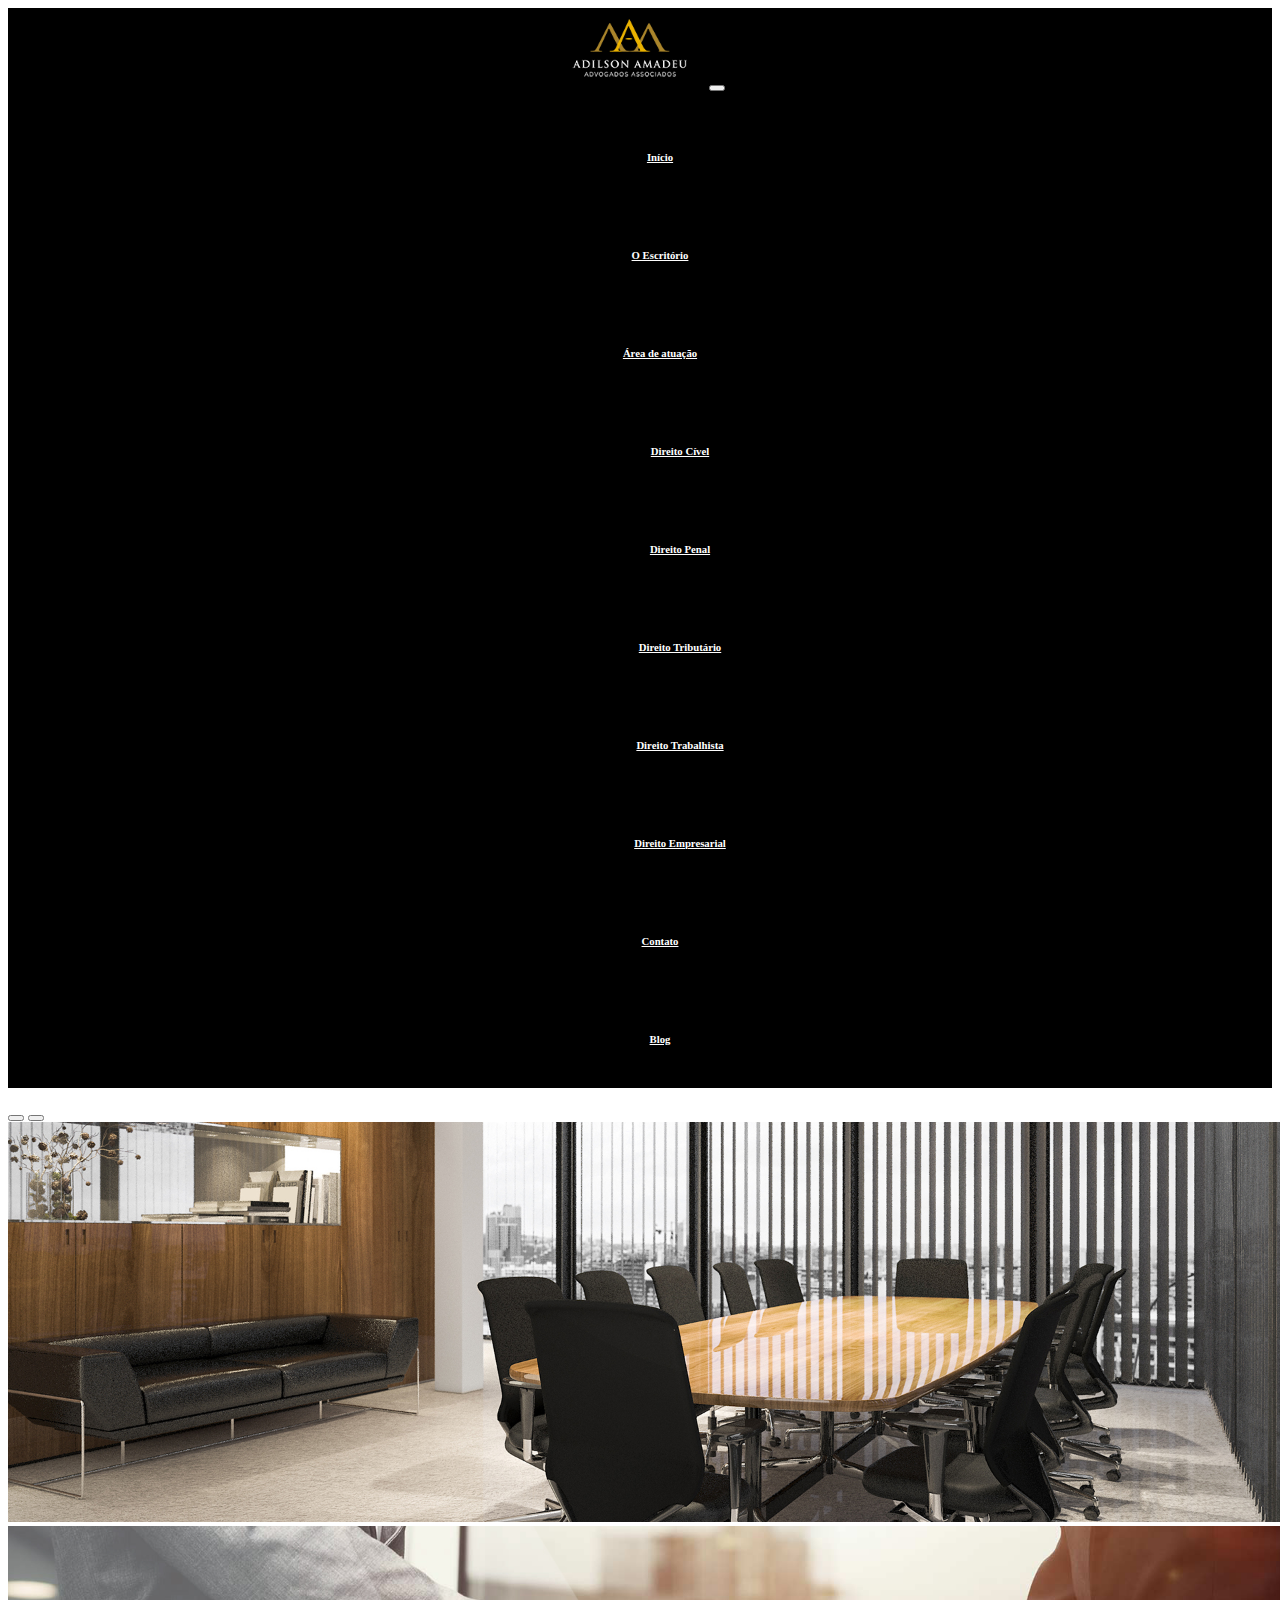
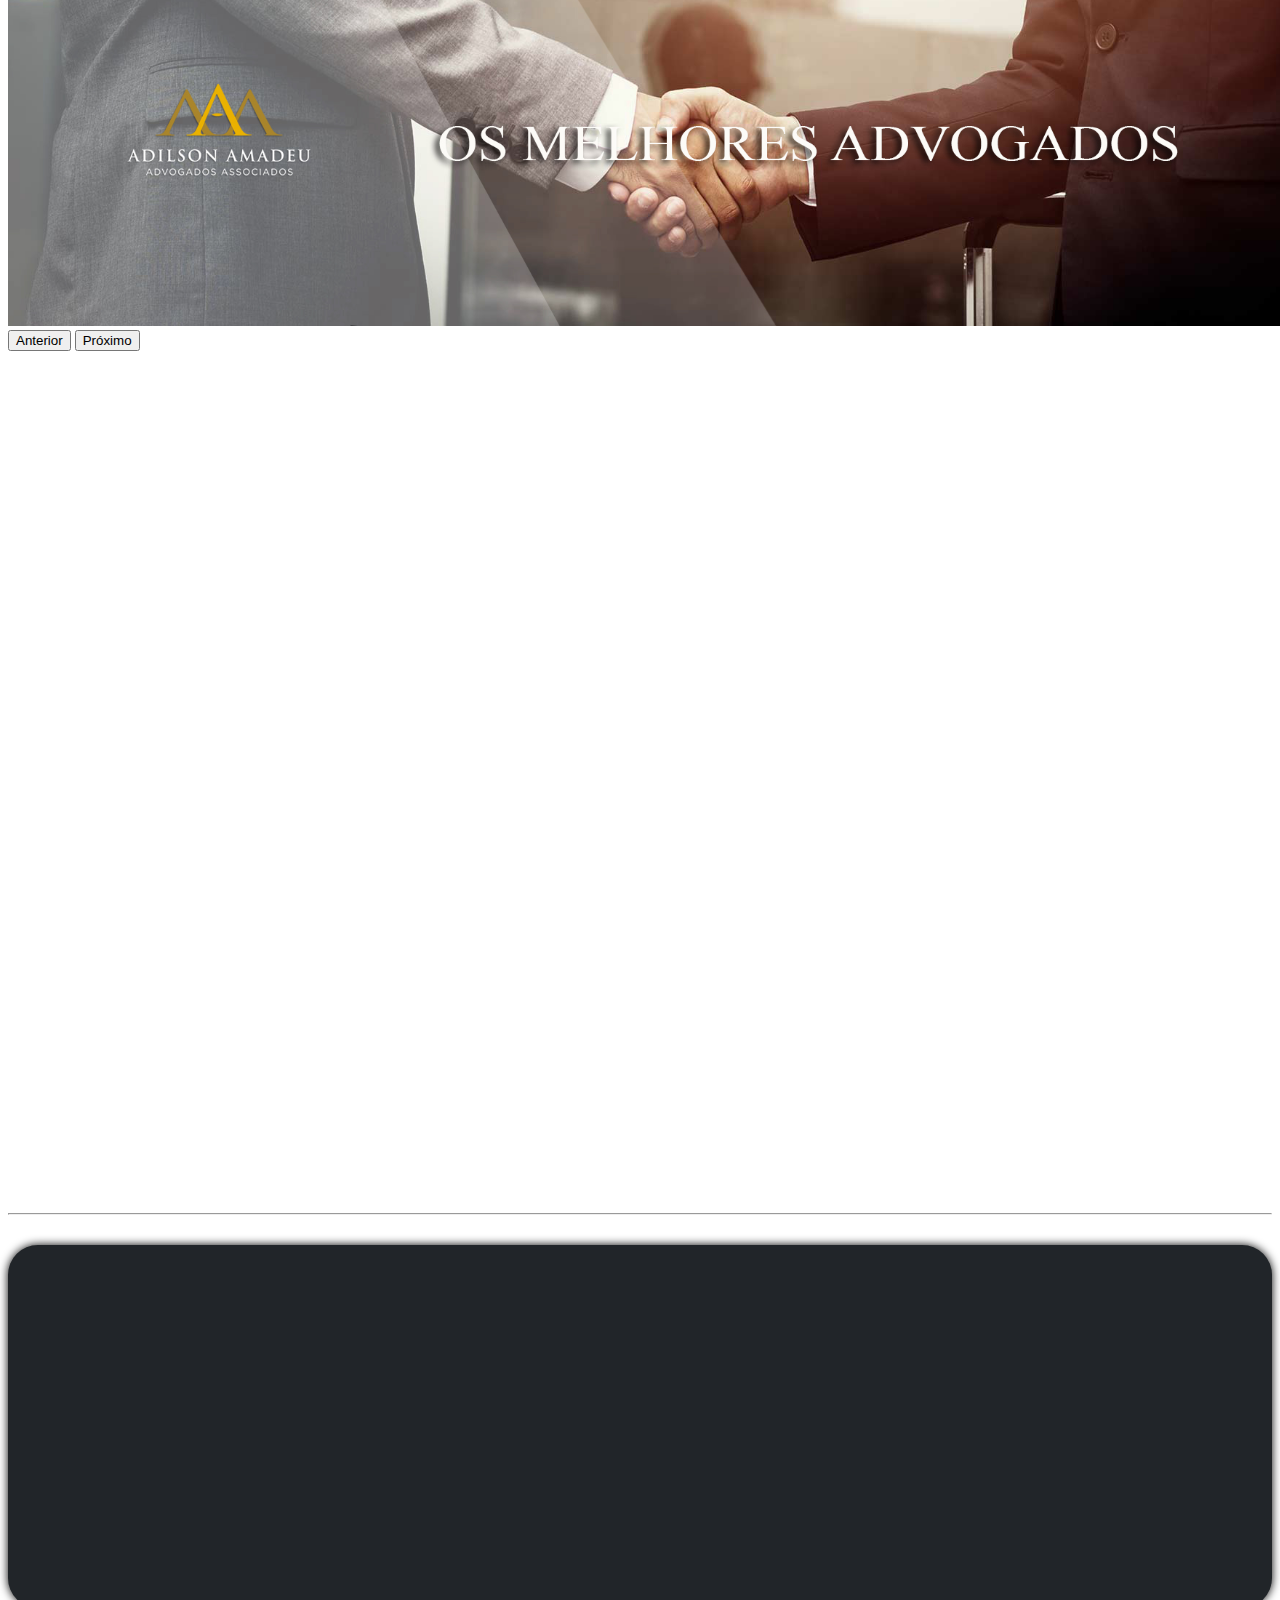
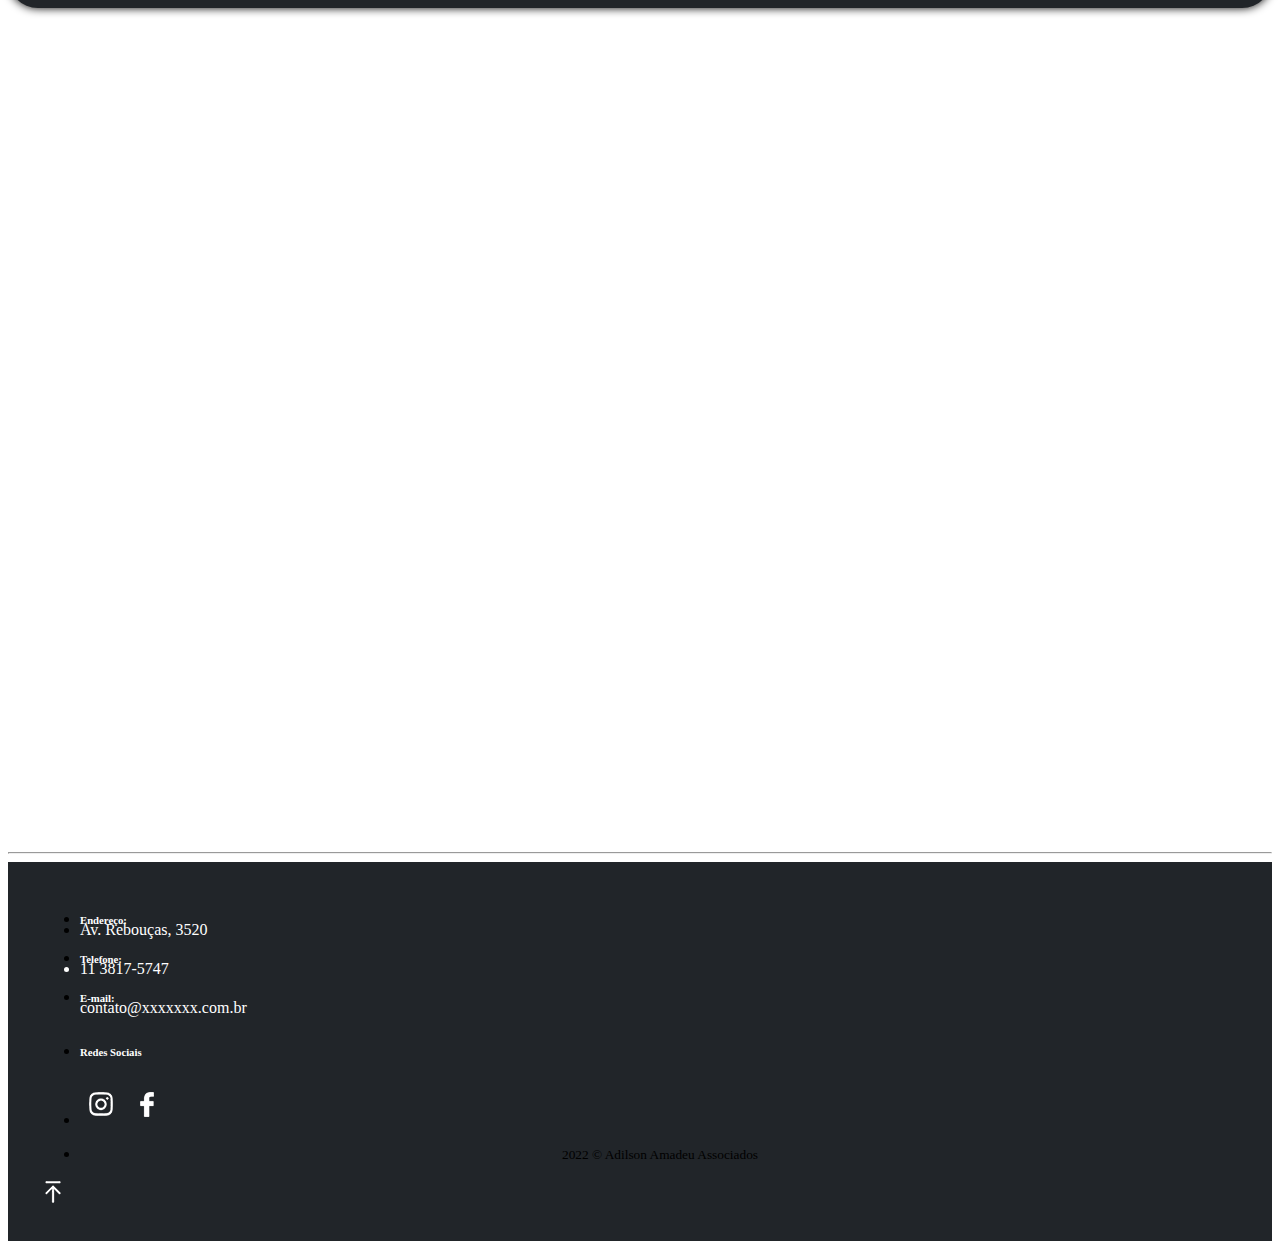
==== index.html @ 69236e05 "23" ====
<!DOCTYPE html>
<html lang="pt-br">

<head>
  <meta charset="UTF-8">
  <meta http-equiv="X-UA-Compatible" content="IE=edge">
  <meta name="viewport" content="width=device-width, initial-scale=1.0">
  <link href="https://cdn.jsdelivr.net/npm/bootstrap@5.1.3/dist/css/bootstrap.min.css" rel="stylesheet"
    integrity="sha384-1BmE4kWBq78iYhFldvKuhfTAU6auU8tT94WrHftjDbrCEXSU1oBoqyl2QvZ6jIW3" crossorigin="anonymous">
  <link rel="stylesheet" href="style.css">
  <link rel="shortcut icon" href="favicon.ico" type="image/x-icon">
  <link rel="stylesheet" href="https://unpkg.com/aos@next/dist/aos.css" />
  <title>Adilson Amadeu Associados</title>
</head>

<body>
  <header id="topo">
    <nav class="navbar navbar-expand-lg navbar-dark bg-dark">
      <div class="container-fluid">
        <a class="navbar-brand " href="index.html"><img class="logo01" src="images/logo.png" alt=""></a>
        <button class="navbar-toggler" type="button" data-bs-toggle="collapse" data-bs-target="#navbarSupportedContent"
          aria-controls="navbarSupportedContent" aria-expanded="false" aria-label="Toggle navigation">
          <span class="navbar-toggler-icon"></span>
        </button>
        <div class="collapse navbar-collapse" id="navbarSupportedContent">
          <ul class="navbar-nav me-auto mb-2 mb-lg-0">
            <li class="nav-item">
              <a class="nav-link " aria-current="page" href="index.html">
                <h6>Início</h6>
              </a>
            </li>
            <li class="nav-item">
              <a class="nav-link" href="oEscritorio.html">
                <h6>O Escritório</h6>
              </a>
            </li>
            <li class="nav-item dropdown">
              <a class="nav-link dropdown-toggle" href="#" id="navbarDropdown" role="button" data-bs-toggle="dropdown"
                aria-expanded="false">
                <h6>Área de atuação </h6>
              </a>
              <ul class="dropdown-menu bg-dark" aria-labelledby="navbarDropdown">
                <li><a class="dropdown-item" href="direitoCivel.html">
                    <h6>Direito Cível</h6>
                  </a></li>
                <li><a class="dropdown-item" href="direitoPenal.html">
                    <h6>Direito Penal</h6>
                  </a></li>
                <li><a class="dropdown-item" href="diretitoTributario.html">
                    <h6>Direito Tributário</h6>
                  </a></li>
                <li><a class="dropdown-item" href="direitoTrabalhista.html">
                    <h6>Direito Trabalhista</h6>
                  </a></li>
                <li><a class="dropdown-item" href="direitoEmpresarial.html">
                    <h6>Direito Empresarial</h6>
                  </a></li>
              </ul>
            </li>
            <li class="nav-item">
              <a class="nav-link" href="contato.html">
                <h6>Contato</h6>
              </a>
            </li>
            <li class="nav-item">
              <a class="nav-link" href="#">
                <h6>Blog</h6>
              </a>
            </li>
          </ul>

        </div>
      </div>
    </nav>

    <div id="carouselExampleDark" class="carousel carousel-dark slide" data-bs-ride="carousel">
      <div class="carousel-indicators">
        <button type="button" data-bs-target="#carouselExampleDark" data-bs-slide-to="0" class="active"
          aria-current="true" aria-label="Slide 1"></button>
        <button type="button" data-bs-target="#carouselExampleDark" data-bs-slide-to="1" aria-label="Slide 2"></button>
        <!-- <button type="button" data-bs-target="#carouselExampleDark" data-bs-slide-to="2" aria-label="Slide 3"></button> -->
      </div>
      <div class="carousel-inner">
        <div class="carousel-item active" data-bs-interval="5000">
          <img src="images/b3.png" class="d-block slides w-100" alt="...">
          <div class="carousel-caption d-none d-md-block">
            <!-- <h2>Os melhoes advogados de São Paulo</h2>
          <p>Some representative placeholder content for the first slide.</p> -->
          </div>
        </div>
        <div class="carousel-item" data-bs-interval="2000">
          <img src="images/b2a.jpg" class="d-block slides w-100" alt="...">
          <div class="carousel-caption d-none d-md-block">
            <!--<h5>Second slide label</h5>
          <p>Some representative placeholder content for the second slide.</p>-->
          </div>
        </div>
        <!--<div class="carousel-item">
        <img src="images/b3.png" class="d-block slides w-100" alt="...">
        <div class="carousel-caption d-none d-md-block">
          <h5>Third slide label</h5>
          <p>Some representative placeholder content for the third slide.</p>
        </div>
      </div>-->
      </div>
      <button class="carousel-control-prev" type="button" data-bs-target="#carouselExampleDark" data-bs-slide="prev">
        <span class="carousel-control-prev-icon" aria-hidden="true"></span>
        <span class="visually-hidden">Anterior</span>
      </button>
      <button class="carousel-control-next" type="button" data-bs-target="#carouselExampleDark" data-bs-slide="next">
        <span class="carousel-control-next-icon" aria-hidden="true"></span>
        <span class="visually-hidden">Próximo</span>
      </button>
    </div>

  </header>

  <div class=" textAn container">
<div class="row">
<div class="col4"></div>
<div class="col4"><img data-aos="fade-left" class="just justT" src="images/justica.png" alt=""><img data-aos="fade-right" class="just2 justT" src="#"alt=""> </div></div>
<div class="col4">


<div data-aos="fade-up">
  <h2  style="color: #9f8436;" class="centro  textop">Áreas de Atuação</h2>
</div>
    

    <div class="areatexto">

      <div class="row">

        <div class="col-sm-1"></div>
        <a data-aos="fade-up" class=" areas1 textAnP col-sm-5 centro" href="direitoPenal.html">
          <h4 style="color: #9f8436;">Direito Penal</h4>
          <p>Quando as infrações aos direitos e interesses do indivíduo assumem determinadas proporções, e os demais
            meios de controle social mostram-se insuficientes ou ineficazes para harmonizar o convívio social, surge o
            direito penal com sua natureza peculiar de meio de controle social formalizado, procurando resolver
            conflitos e suturando eventuais rupturas produzidas pela desinteligência dos homens.</p><small
            class="secondary">Leia mais...</small>
        </a>


        <a data-aos="fade-up" class=" areas1 textAnP col-sm-5 centro" href="diretitoTributario.html">
          <h4 style="color: #9f8436;">Direito Tributário</h4>
          <p>Direito Tributário é a área do direito responsável por determinar e fiscalizar a arrecadação de tributos,
            como taxas e impostos. Também chamado de Direito Fiscal, o segmento tem, como principal papel, o combate de
            possíveis abusos por parte do Fisco e o controle de pagamento dos contribuintes.</p><small
            class="secondary">Leia mais...</small>
        </a>
        <div class="col-sm-1"></div>
      </div>


      <div class=" textAnP row">
        <div class="col-sm-1"></div>
        <a data-aos="fade-up" class=" areas1 col-sm-5 centro" href="direitoEmpresarial.html">
          <h4 style="color: #9f8436;">Direito Empresarial</h4>
          <p>O Direito Empresarial, ou Direito Comercial, é um ramo do Direito que tem como objetivo cuidar o exercício
            da atividade econômica organizada de fornecimento de bens ou serviços, a chamada empresa. Seu objeto de
            estudo é resolver os conflitos de interesses envolvendo empresários ou relacionados às empresas.</p><small
            class="secondary">Leia mais...</small>
        </a>
        <a data-aos="fade-up" class=" areas1 col-sm-5 centro" href="direitoCivel.html">
          <h4 style="color: #9f8436;">Direito Cível</h4>
          <p>Direito vem do latim directum, que significa em linha reta, aquilo ou aquele que segue uma regra. Civil
            origina da palavra latina civilis relativa a cidadão. Então, o direito civil é o direito do cidadão. É
            matéria abrangente e disciplina direitos e deveres das nossas relações, sejam com pessoas ou coisas.</p>
          <small class="secondary">Leia mais...</small>
        </a>
        <div class="col-sm-1"></div>
      </div>


      <div class="textAnP row">
        <div class="col-sm-3"></div>
        <a data-aos="fade-up" class=" areas1 col-sm-6 centro" href="direitoTrabalhista.html">
          <h4 style="color: #9f8436;">Direito trabalhista</h4>
          <p>O direito do trabalho, também chamado de direito trabalhista, é um ramo do direito privado que é
            responsável por regular a relação jurídica entre trabalhadores e empregadores, baseado nos princípios e leis
            trabalhistas. O direito do trabalho é um dos ramos do direito privado mais importantes para a sociedade.</p>
          <small class="secondary">Leia mais...</small>
        </a>
        <div class="col-sm-3"></div>

      </div>

    </div>
    <div class="row">
      <div class="col-sm-1"></div>
      <div class="col-sm-10">
        <hr style="margin-bottom: 30px;">
      </div>
      <div class="col-sm-1"></div>
    </div>

    <div class="row">
      <div class="col-sm-1"></div>
      <div class="col-sm-10  areaSomos">
<img data-aos="fade" class="nos" src="images/nos2.png" alt="">
        <h3 data-aos="fade-up" style="color: #9f8436;" class="nos2">Quem Somos</h3>
        <a class="leiaM" href="oEscritorio.html"> <p data-aos="fade-up" class="centro ">Lorem ipsum dolor, sit amet consectetur adipisicing elit. Distinctio animi necessitatibus
          dolor eligendi praesentium quas quidem alias eveniet autem repellat esse, aperiam molestiae exercitationem
          accusamus impedit odit sit similique sint? Lorem Lorem ipsum dolor sit amet consectetur adipisicing elit.
          Numquam at illum ratione laborum quisquam recusandae, minima unde nisi ipsa laudantium nemo adipisci ipsum
          fuga eaque tenetur perferendis atque consequatur error!
          Ad nesciunt aperiam porro atque natus officia fugiat provident est debitis hic, cupiditate quas ut quae cum
          necessitatibus fugit, vel quidem voluptatum nulla dolore suscipit similique asperiores ducimus?
          Perspiciatis, magni.
          Nisi repudiandae voluptatibus provident repellat esse molestiae laboriosam, maxime exercitationem molestias
          iure blanditiis quaerat modi, delectus placeat dicta ipsum velit assumenda cum odit commodi cupiditate
          asperiores temporibus hic. Ex, modi.
          Animi in eaque corporis iure nostrum! Adipisci mollitia alias nihil commodi enim aut distinctio! Sint error
          nobis recusandae in asperiores quasi molestias corrupti. Voluptatem explicabo voluptatibus rerum temporibus
          ut incidunt!
          Ex, saepe dignissimos. Dolore voluptate rem corporis optio repudiandae odio ab modi nostrum incidunt
          corrupti mollitia, enim maxime eius tenetur nisi hic inventore numquam iure earum debitis quasi. Quam, ea.
          Distinctio totam suscipit culpa, ducimus saepe veritatis placeat quas dolores fugiat quidem voluptate hic.
          Aut sed, corrupti tempore placeat assumenda ipsa dicta commodi voluptate culpa veritatis omnis sequi
          quibusdam tempora?
          Cupiditate facere atque at accusantium architecto natus expedita error labore quisquam aspernatur, ab dolor
          vero dolorum eaque tempore similique culpa suscipit quod? Quasi blanditiis eaque similique corporis nesciunt
          accusantium neque. </p> 
          
        </a>
       
          
           
       
        

      </div>
      <div class="col-sm-1"></div>
    </div>

    <div class="container rostos">
      <div class="row">
        <a data-aos="fade-right" class="col-sm-4 areas2" href="oEscritorio.html#doutor1">
          <img class="rounded-circle" src="images/fotoHomem.png" alt="Generic placeholder image" width="140"
            height="140">
          <h2>Doutor1</h2>
          <p>Donec sed odio dui. Etiam porta sem malesuada magna mollis euismod. Nullam id dolor id nibh ultricies
            vehicula ut id elit. Morbi leo risus, porta ac consectetur ac, vestibulum at eros. Praesent commodo cursus
            magna.</p> <small class="secondary">Leia mais...</small>
        </a>


        <a data-aos="fade-up" class="col-sm-4 areas2" href="oEscritorio.html#doutor2">

          <img class="rounded-circle" src="images/fotoMulher.png" alt="Generic placeholder image" width="140"
            height="140">
          <h2>Doutora</h2>
          <p>Duis mollis, est non commodo luctus, nisi erat porttitor ligula, eget lacinia odio sem nec elit. Cras
            mattis consectetur purus sit amet fermentum. Fusce dapibus, tellus ac cursus commodo, tortor mauris
            condimentum nibh.</p><small class="secondary">Leia mais...</small>

        </a>

        <a data-aos="fade-left" class="col-sm-4 areas2" href="oEscritorio.html#doutor3">

          <img class="rounded-circle " src="images/fotoHomem.png" alt="Generic placeholder image" width="140"
            height="140">
          <h2>Doutor 3</h2>
          <p>Donec sed odio dui. Cras justo odio, dapibus ac facilisis in, egestas eget quam. Vestibulum id ligula porta
            felis euismod semper. Fusce dapibus, tellus ac cursus commodo, tortor mauris condimentum nibh, ut fermentum
            massa justo sit amet risus.</p><small class="secondary">Leia mais...</small>

        </a>

      </div>
    </div>

  </div>

  <div class="row">
    <div class="col-sm-1"></div>
    <div class="col-sm-10">
      <hr>
    </div>
    <div class="col-sm-1"></div>
  </div>

  <footer class="text-white">
    <div class="container-fluid">


        <div class="row">
            <div class="col-sm-2"></div>
            <div class="col-sm-5">
                <ul class="list-unstyled">
                    
                        <li>
                            <h6 class="centerH6"> Endereço:</h6>
                        </li>
                        <li>
                            <a class="linke"
                                href="https://www.google.com.br/maps/place/Av.+Rebou%C3%A7as,+3520+-+Pinheiros,+S%C3%A3o+Paulo+-+SP,+05402-600/@-23.5718939,-46.6950405,17z/data=!3m1!4b1!4m5!3m4!1s0x94ce570ba2ca5b61:0x2db5ea290fc4ae56!8m2!3d-23.5718939!4d-46.6928518"
                                target="_blank"> Av. Rebouças, 3520
                            </a>
                        </li>
                    



                    <li>
                        <h6 class="centerH6">Telefone:</h6>
                    </li>
                    <li class="linke"> 11 3817-5747</li>

                    <li>
                        <h6 class="centerH6">E-mail:</h6>
                    </li>
                    <a class="linke"
                        href="mailto:contato@aixinvest.com.br?Subject=Título%20da%20mensagem">contato@xxxxxxx.com.br

                    </a>


                </ul>
            </div>
            <div class="col-sm-4">
                <ul class="list-unstyled">
                    <li>
                        <h6 class="center">Redes Sociais</h6>
                    </li>
                    <li> <a class="linke" href="https://www.instagram.com" target="_blank"><img class="linke"
                                src="images/iconeInsta.png" onmouseover="this.src='images/iconeInsta2.png'" onmouseout="this.src='images/iconeInsta.png'" alt="icone "> </a>

                        <a class="linke" href="https://www.facebook.com" target="_blank"><img
                                src="images/iconeFace.png" onmouseover="this.src='images/iconeFace2.png'" onmouseout="this.src='images/iconeFace.png'" alt=""></a>
                    </li>

                </ul>
            </div>
            <div class="col-sm-1"></div>
            <div class="textCenter">

                <ul class="list-unstyled">
                    <li> <small>2022 &copy; Adilson Amadeu Associados </small> </li>
                </ul>
            </div>
            <a href="index.html#topo"> <img src="images/topo.png" alt=""> </a>
        </div>
</footer>



<script src="app.js"></script>
<script src="https://unpkg.com/aos@next/dist/aos.js"></script>
<script>
  AOS.init({
    duration: 1000,
  });
</script>
<script src="https://cdn.jsdelivr.net/npm/bootstrap@5.1.3/dist/js/bootstrap.bundle.min.js"
  integrity="sha384-ka7Sk0Gln4gmtz2MlQnikT1wXgYsOg+OMhuP+IlRH9sENBO0LRn5q+8nbTov4+1p"
  crossorigin="anonymous"></script>
</body>

</html>
---- style.css ----
.navbar {
  background-color: rgb(0, 0, 0);   
  text-align: center;
  
  

   
}
.nav-link {
    color: white;
    margin-left: 30px;
    margin-right: 30px;
}

.dropdown-item {
    color: white;
    text-align: center;
    padding: 10px;
}

.dropdown-item:hover {
    color: #9f8436;
    background-color: #212529;
    
}
h6 {
    color: white;
}

h6:hover {
    color: #9f8436;
}
.linha {
    display: block;
    padding: 0px;
    margin: 10px 0;
    width: 100%;
    height: 1px;
    background-color: rgb(240, 190, 25);

}
.centro {
    text-align: center;
    margin-top: 50px;
}

@media (min-width: 980px) {
    .slides {
    height: 400px;
}
}



@media (max-width: 600px) {
    .slides {
    height: 150px;
    width: 100%;
}

}


.prima {
    margin-top: 50px;
}


footer {
    background-color: #212529;
    padding: 2rem;
}
.rodape{
    text-decoration: none;
    color: white;
}

.linke {
    text-decoration: none;
    color: white;
}


.linke:hover {
    color: burlywood;   
}
.textCenter {
    text-align: center
}

.areas1 { 
padding: 20px;
margin: 10px;
text-decoration: none;
color: black;
   
}
.areas1:hover {
    color: white;  
    background-color: #212529;
    border-radius: 20px;
    box-shadow: 0px 0px 15px black;
}

.areas2[href^="oEscritorio.html#doutor1"] {
    text-decoration: none;
    color: black;
    border-radius: 20px;
    margin-bottom: 30px;
}
.areas2[href^="oEscritorio.html#doutor2"] {
    text-decoration: none;
    color: black;
    border-radius: 20px;
    margin-bottom: 30px;
}
.areas2[href^="oEscritorio.html#doutor3"] {
    text-decoration: none;
    color: black;
    border-radius: 20px;
    margin-bottom: 30px;
}
.areas2:hover {
    color: white;  
    background-color: #212529;
    box-shadow: 0px 0px 15px black;
}

.espaco {
    margin-top: 20px;
}

.textop {
    margin-bottom: 20px;
    
}

.rostos {
    text-align: center;
    margin-top: 30px;
}

.parag01 {
    text-align: justify;
}

.iconeJust {
    margin-top: 20px;
    margin-bottom: 20px;
}

h2 {
    color: #9f8436 ;
}

.box {
    width: 50%;
    float: left;
    height: 80px;/*Altura da linha*/
   }
   
   .linha-vertical {
    border-left: 1px solid;/* Adiciona borda esquerda na div como ser fosse uma linha.*/
    box-sizing: border-box;
   }

  
.logo01 {
    width: 150px;
}

.centerH6 {
    margin-top: 10px;
    margin-bottom: -5px;
}

.justT {
 width: 100px;  
 margin-top: 20px; 
 margin-bottom: -80px;
}

.just {
    
    margin-left: 290px;
}

.just2 {
    
    margin-left: 150px;
}

@media (max-width: 990px) {
    .justT {
        width: 100px;  
       
       }  
       .just {
    
        margin-left: 10%;
      
    }
    
    .just2 {
        
     visibility: hidden;
    }

}
.nos {
    width: 60px;
    margin-top: 20px ;
    margin-left: 150px;
    
}
.nos2 {
    text-align: center;
    margin-top: -40px;
    margin-bottom: -10px;
}

@media (max-width: 990px) {
    .nos {
        text-align: center;
        margin-bottom: 40px;
        width: 50px;
    }
    #nosQ {
        width: 60px; 
        margin-top: -15px; 
    }
}
#nosQ {
    width: 80px;
    margin-left: -200px;
    margin-bottom: -50px;
    margin-top: -10px;
}

.areaSomos {
    color: white;  
    background-color: #212529;
    border-radius: 30px;
    box-shadow: 0px 0px 10px black;
    
    padding-left: 50px;
   padding-right: 50px;
   padding-bottom: 50px;
   
}
.areaDir {
   
    border-radius: 20px;
    box-shadow: 0px 0px 10px #212529;
    padding-left: 40px;
    padding-right: 40px ;
    padding-top: 30px ;
    padding-bottom: 20px ;
    color: white;  
    background-color: #212529;
    
   
}

@media (max-width: 990px) {
    .areaDir {
        box-shadow: 0px 0px 0px #212529;
    }
}
.areaDout {
    border-radius: 20px;
    box-shadow: 0px 0px 10px #212529;
    padding-left: 40px;
    padding-right: 40px ;
    padding-top: 30px ;
    padding-bottom: 20px ;
    color: white;  
    background-color: #212529;
    margin-bottom: 30px;
}

.areaSob {
    border-radius: 20px;
    box-shadow: 0px 0px 10px #212529;
    padding-left: 40px;
    padding-right: 40px ;
    padding-top: 30px ;
    padding-bottom: 20px ;
    
    margin-bottom: 30px;
}
.leiaM {
    
    text-decoration: none;
   
    color: white;
    
}

.leiaM:hover {
    
    color: white;
   
}
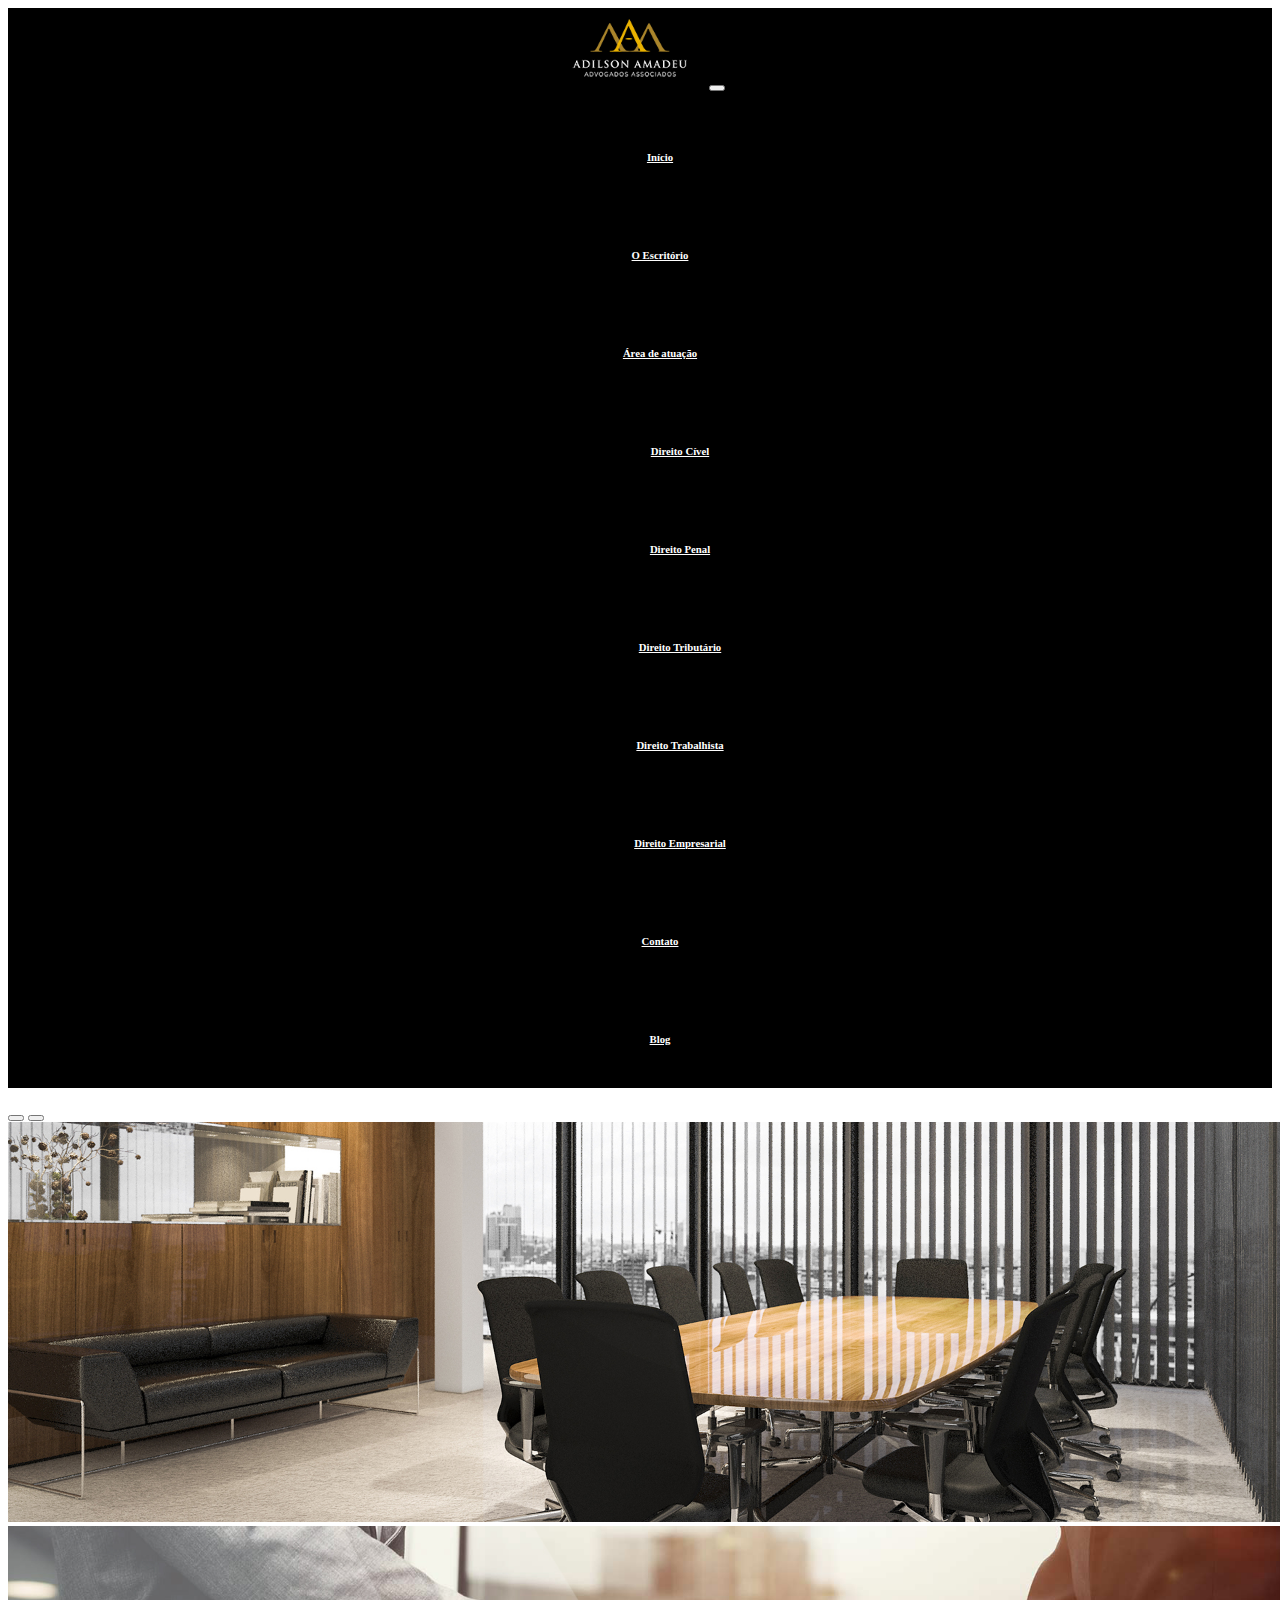
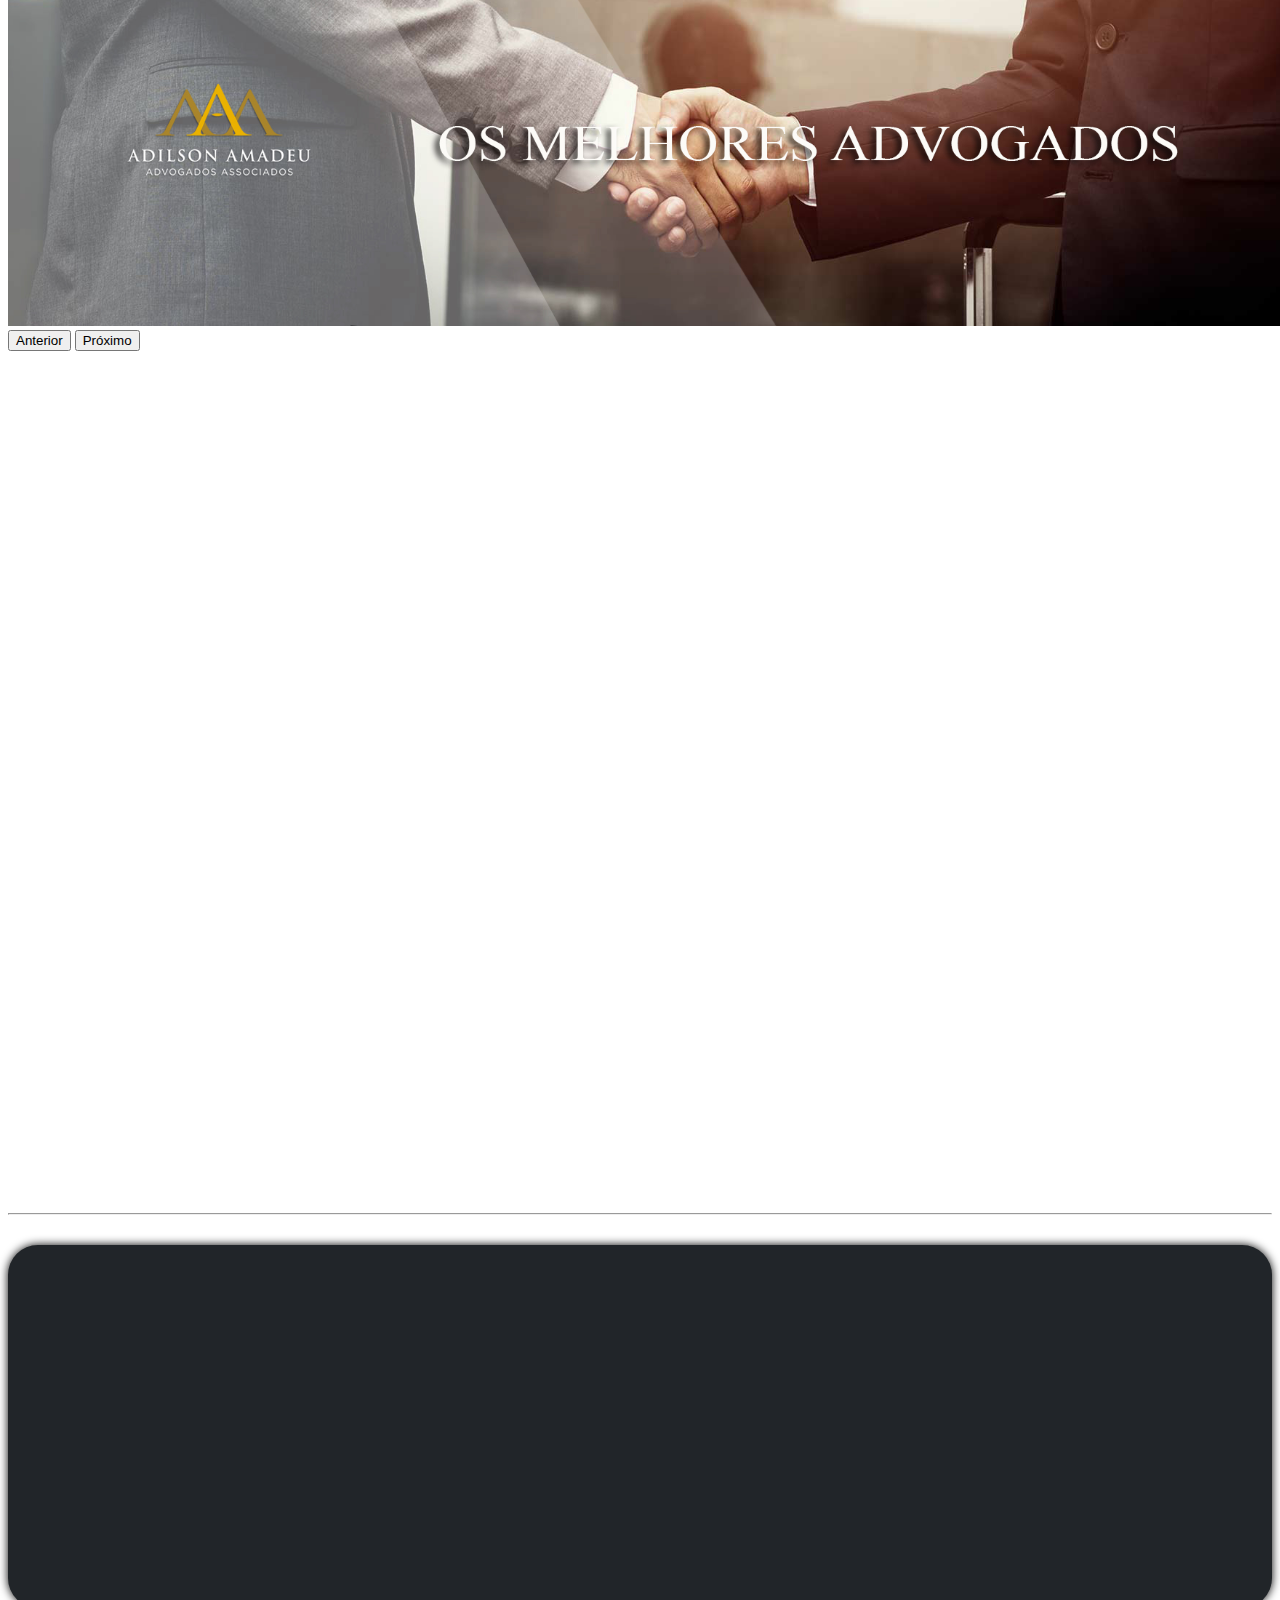
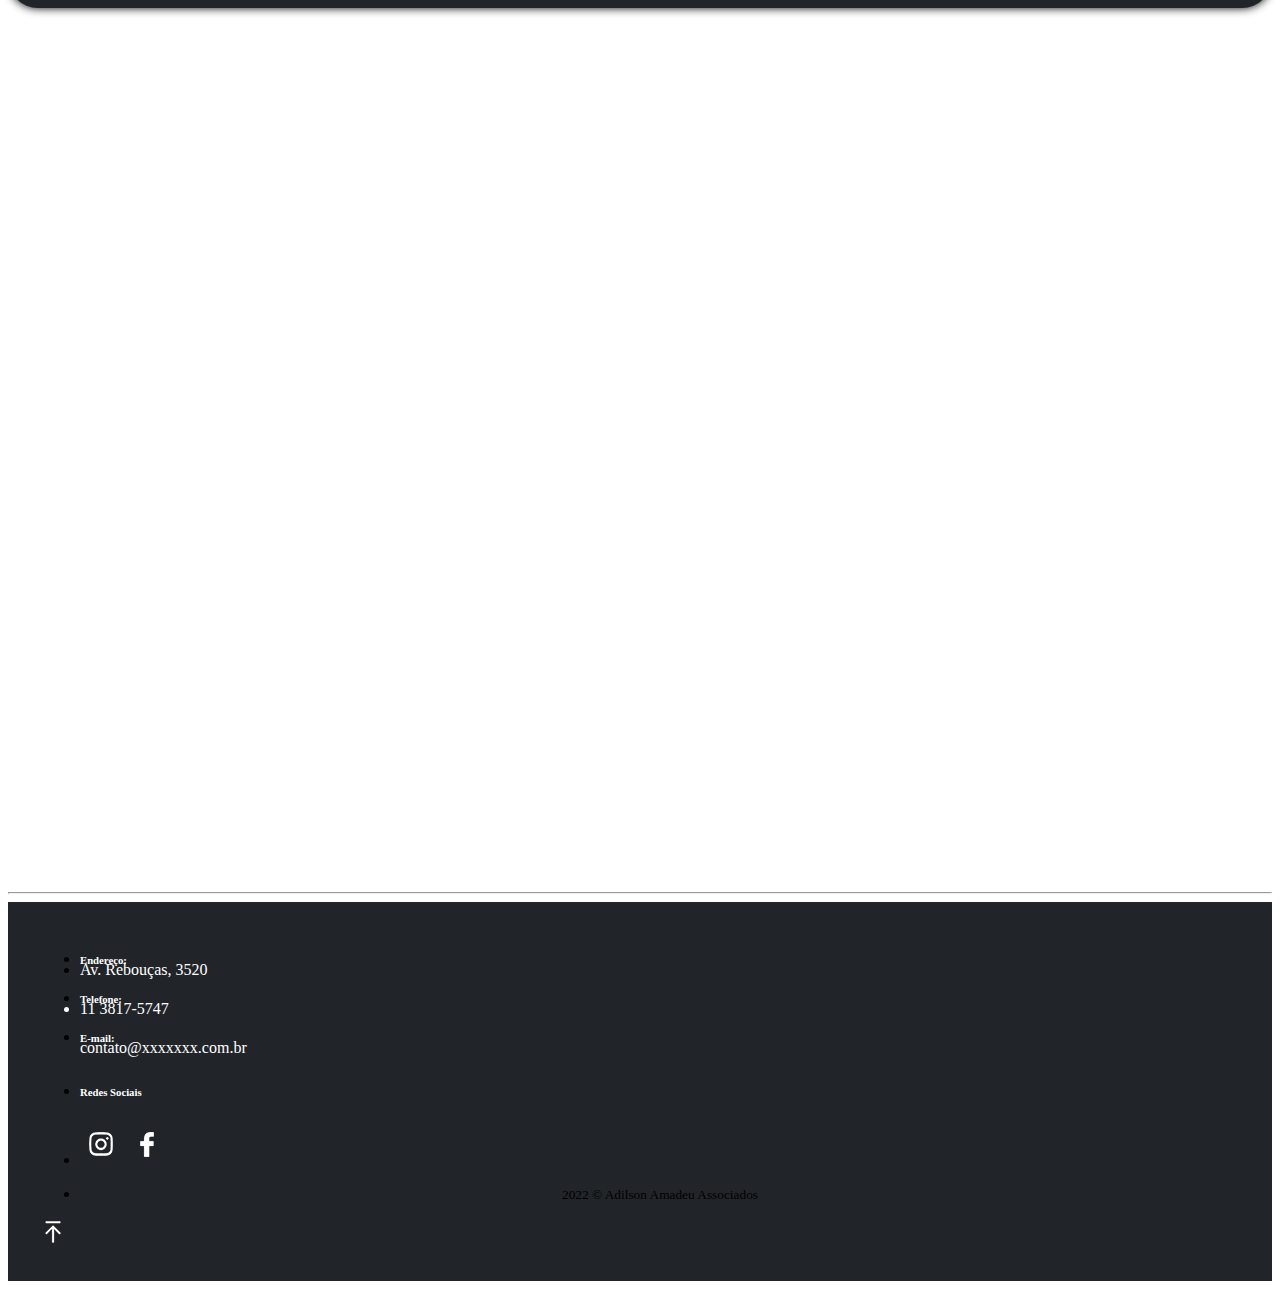
==== commit dc1edde4: "23" ====
--- a/index.html
+++ b/index.html
@@ -235,7 +235,7 @@
     </div>
 
     <div class="container rostos">
-      <div class="row">
+      <div class="row rostosP">
         <a data-aos="fade-right" class="col-sm-4 areas2" href="oEscritorio.html#doutor1">
           <img class="rounded-circle" src="images/fotoHomem.png" alt="Generic placeholder image" width="140"
             height="140">
@@ -262,9 +262,9 @@
           <img class="rounded-circle " src="images/fotoHomem.png" alt="Generic placeholder image" width="140"
             height="140">
           <h2>Doutor 3</h2>
-          <p>Donec sed odio dui. Cras justo odio, dapibus ac facilisis in, egestas eget quam. Vestibulum id ligula porta
-            felis euismod semper. Fusce dapibus, tellus ac cursus commodo, tortor mauris condimentum nibh, ut fermentum
-            massa justo sit amet risus.</p><small class="secondary">Leia mais...</small>
+          <p>Duis mollis, est non commodo luctus, nisi erat porttitor ligula, eget lacinia odio sem nec elit. Cras
+            mattis consectetur purus sit amet fermentum. Fusce dapibus, tellus ac cursus commodo, tortor mauris
+            condimentum nibh.</p><small class="secondary">Leia mais...</small>
 
         </a>
 
--- a/style.css
+++ b/style.css
@@ -110,18 +110,24 @@
     color: black;
     border-radius: 20px;
     margin-bottom: 30px;
+    padding-top: 60px;
+    padding-bottom: 60px ;
 }
 .areas2[href^="oEscritorio.html#doutor2"] {
     text-decoration: none;
     color: black;
     border-radius: 20px;
     margin-bottom: 30px;
+    padding-top: 60px;
+    padding-bottom: 60px ;
 }
 .areas2[href^="oEscritorio.html#doutor3"] {
     text-decoration: none;
     color: black;
     border-radius: 20px;
     margin-bottom: 30px;
+    padding-top: 60px;
+    padding-bottom: 60px ;
 }
 .areas2:hover {
     color: white;  
@@ -304,4 +310,36 @@
     
     color: white;
    
-}+}
+
+.rostosP {
+    padding-top: 20px;
+    padding-bottom: 20px ;
+}
+ 
+@media (max-width: 990px) {
+    .areas2[href^="oEscritorio.html#doutor1"] {
+        text-decoration: none;
+        color: black;
+        border-radius: 20px;
+        margin-bottom: 30px;
+        padding-top: 10px;
+        padding-bottom: 10px ;
+    }
+    .areas2[href^="oEscritorio.html#doutor2"] {
+        text-decoration: none;
+        color: black;
+        border-radius: 20px;
+        margin-bottom: 30px;
+        padding-top: 10px;
+        padding-bottom: 10px ;
+    }
+    .areas2[href^="oEscritorio.html#doutor3"] {
+        text-decoration: none;
+        color: black;
+        border-radius: 20px;
+        margin-bottom: 30px;
+        padding-top: 10px;
+        padding-bottom: 10px ;
+    }
+}
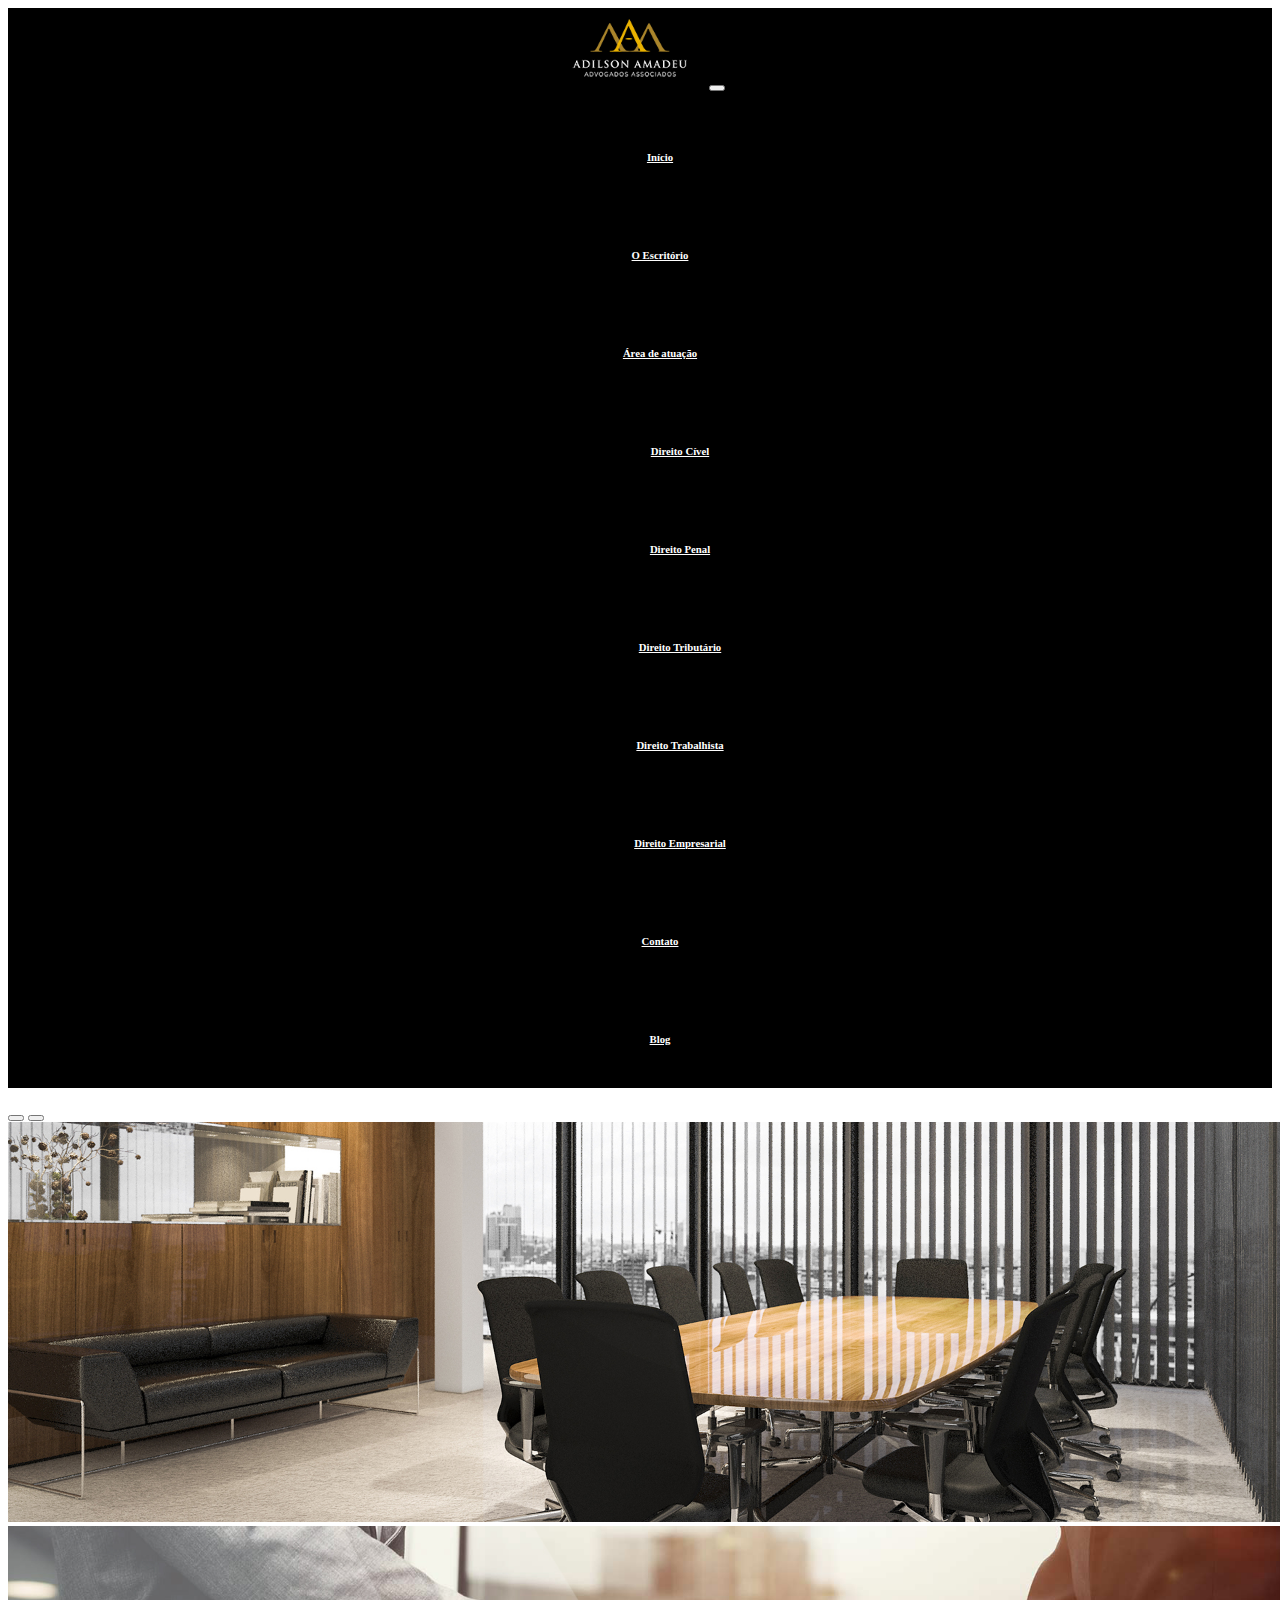
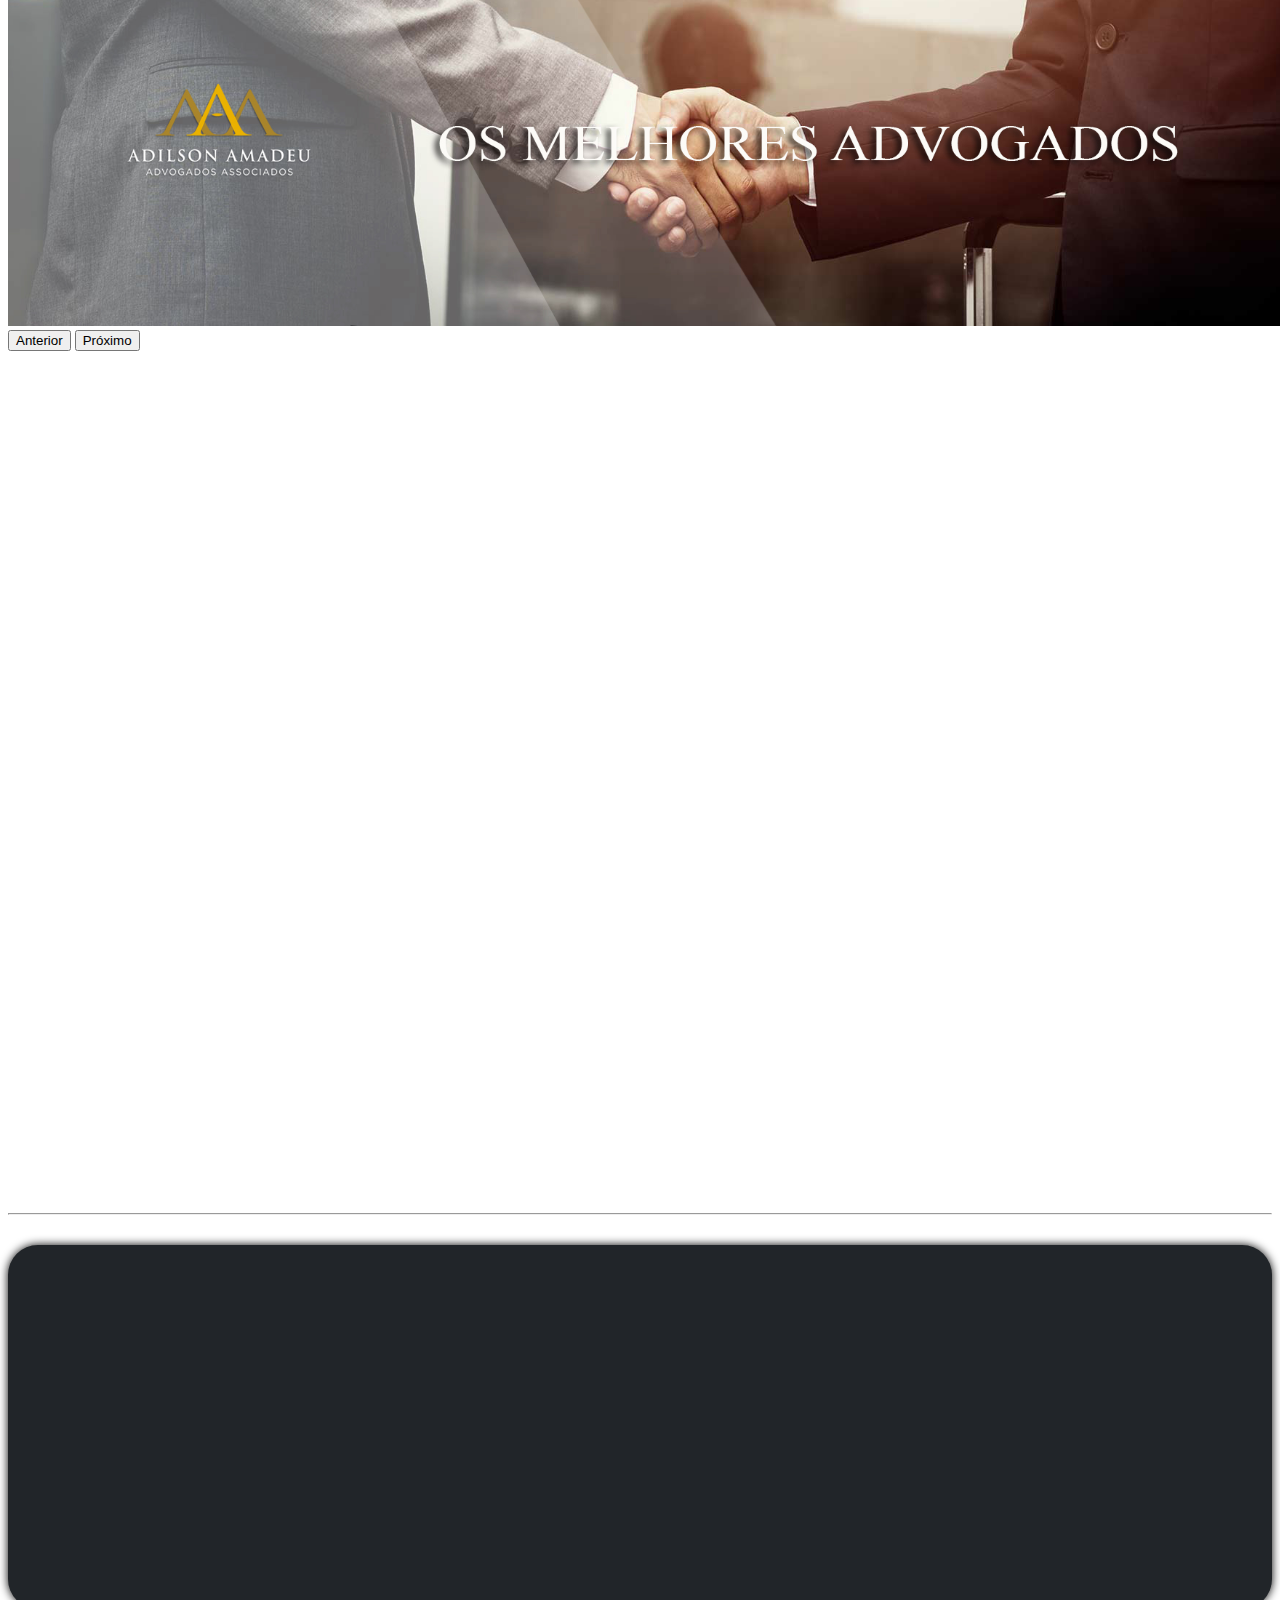
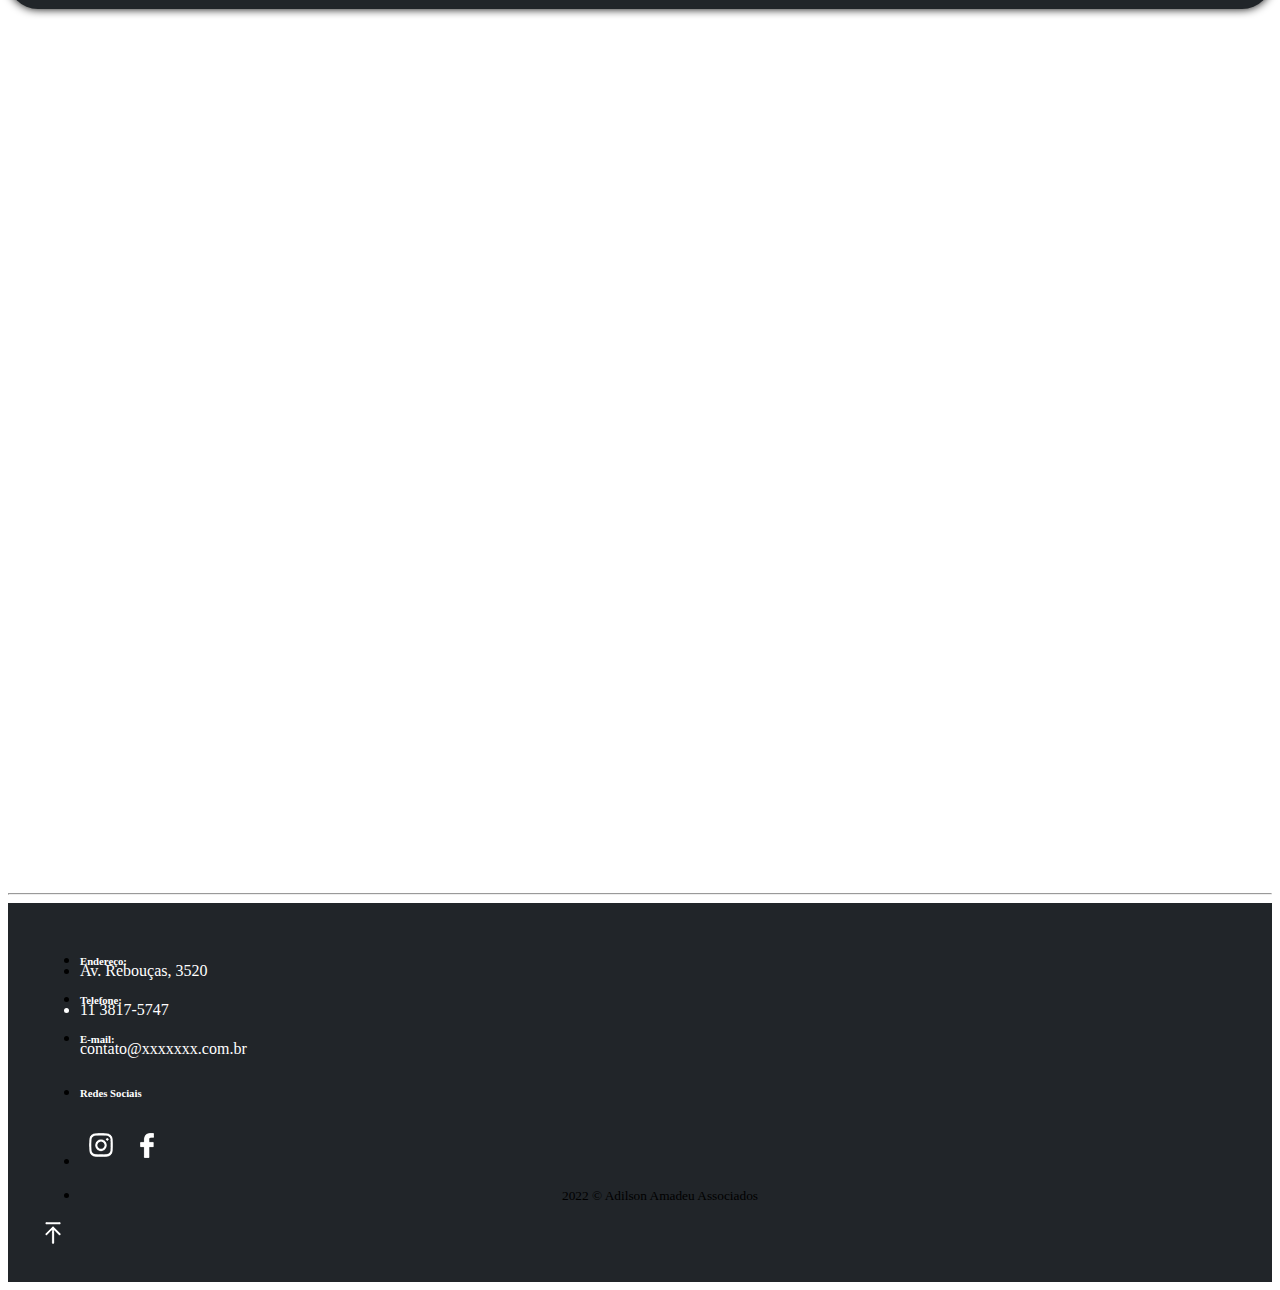
==== commit 9ba31bca: "24" ====
--- a/index.html
+++ b/index.html
@@ -81,7 +81,7 @@
         <!-- <button type="button" data-bs-target="#carouselExampleDark" data-bs-slide-to="2" aria-label="Slide 3"></button> -->
       </div>
       <div class="carousel-inner">
-        <div class="carousel-item active" data-bs-interval="5000">
+        <div class="carousel-item active" data-bs-interval="2000">
           <img src="images/b3.png" class="d-block slides w-100" alt="...">
           <div class="carousel-caption d-none d-md-block">
             <!-- <h2>Os melhoes advogados de São Paulo</h2>
--- a/style.css
+++ b/style.css
@@ -217,9 +217,9 @@
 
 }
 .nos {
-    width: 60px;
-    margin-top: 20px ;
-    margin-left: 150px;
+    width: 50px;
+    margin-top: 30px ;
+    margin-left: 200px;
     
 }
 .nos2 {
@@ -230,17 +230,19 @@
 
 @media (max-width: 990px) {
     .nos {
-        text-align: center;
-        margin-bottom: 40px;
+        margin-left: auto;
+        margin-right: auto;
+        margin-bottom: 10px;
         width: 50px;
     }
     #nosQ {
-        width: 60px; 
+        width: 400px; 
         margin-top: -15px; 
+        
     }
 }
 #nosQ {
-    width: 80px;
+    width: 60px;
     margin-left: -200px;
     margin-bottom: -50px;
     margin-top: -10px;
@@ -343,3 +345,39 @@
         padding-bottom: 10px ;
     }
 }
+
+.imG1 {
+    width: 70px;
+    margin-right: 280px;
+    margin-bottom: -40px;
+}
+.imG1t {
+    width: 75px;
+    margin-right: 330px;
+    margin-bottom: -40px;
+}
+
+.imG1tr {
+    width: 75px;
+    margin-right: 350px;
+    margin-bottom: -45px;
+}
+
+.imG1e {
+    width: 70px;
+    margin-right: 350px;
+    margin-bottom: -40px;
+}
+@media (max-width: 990px) {
+    #dTra {
+        font-size: 21px;
+
+    }
+     .imG1tr {
+        width: 60px;
+       
+    } 
+    .imG1e {
+        width: 60px;
+    }
+}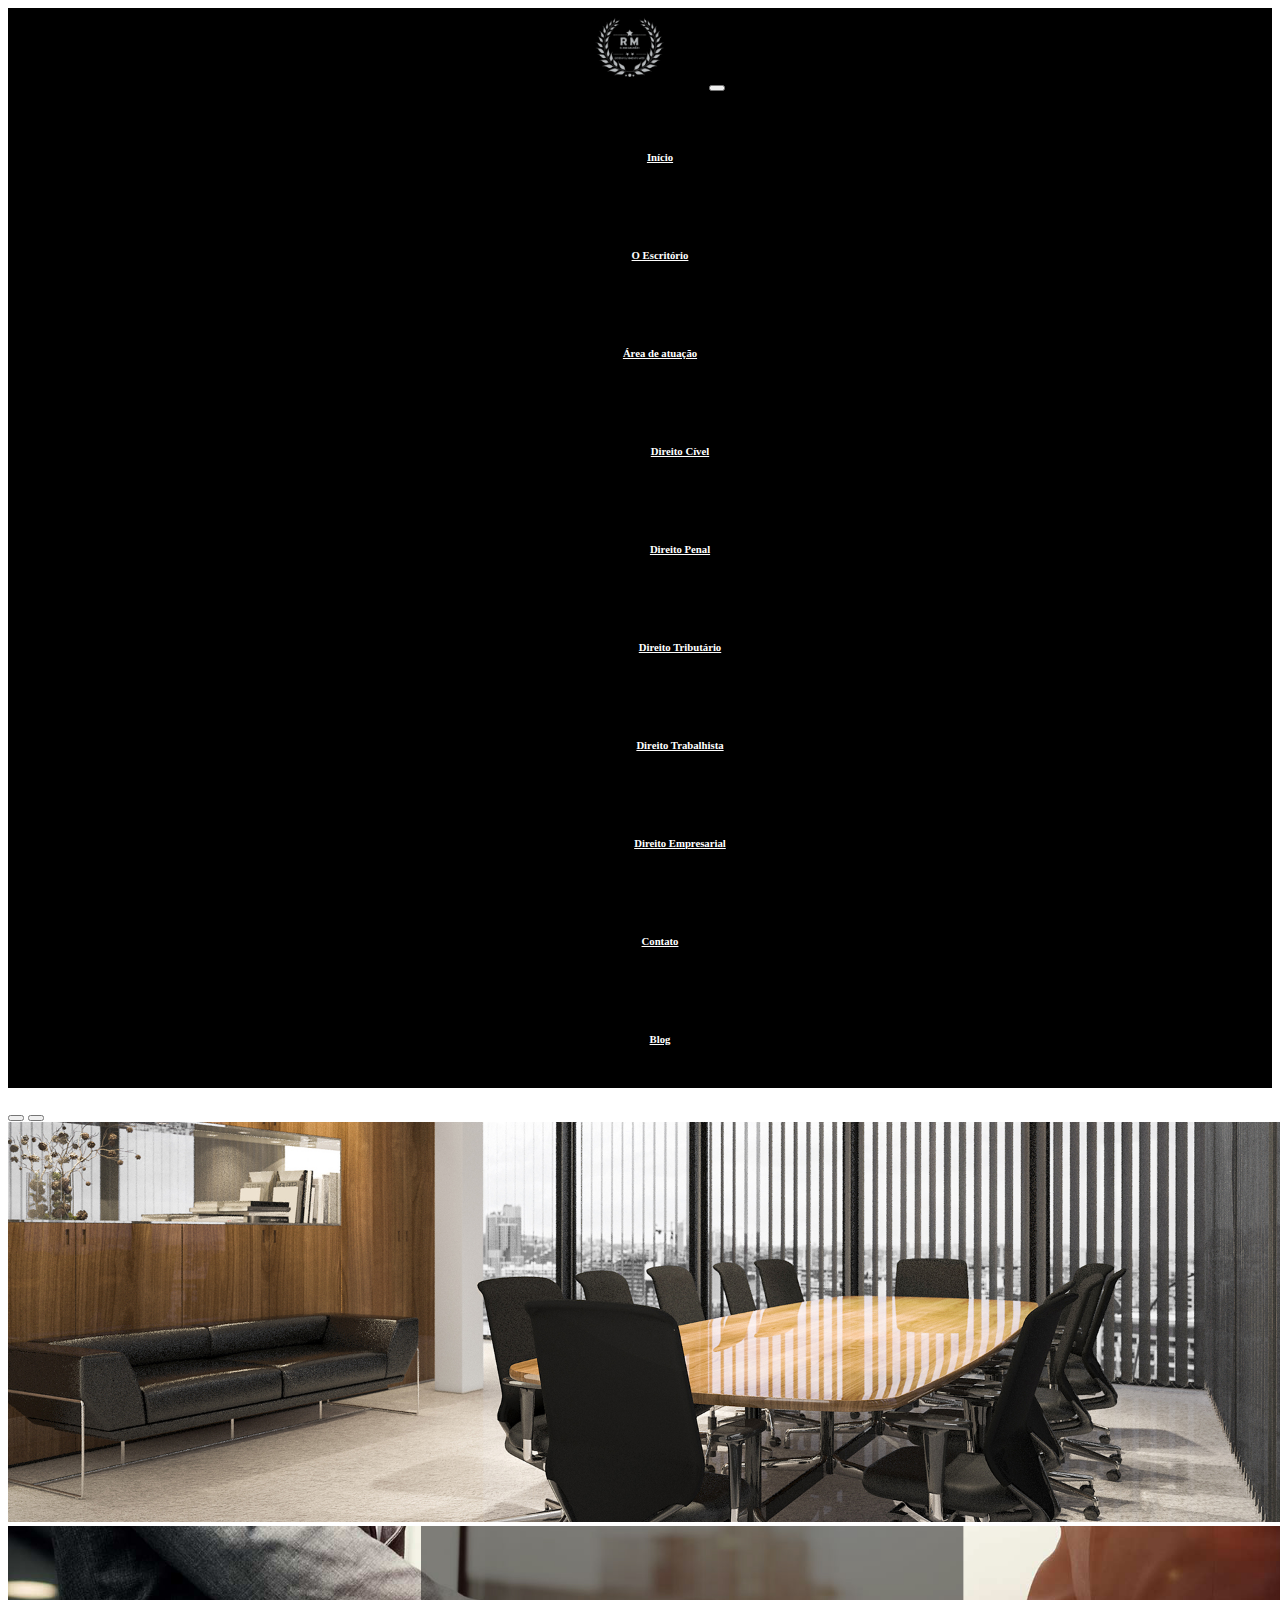
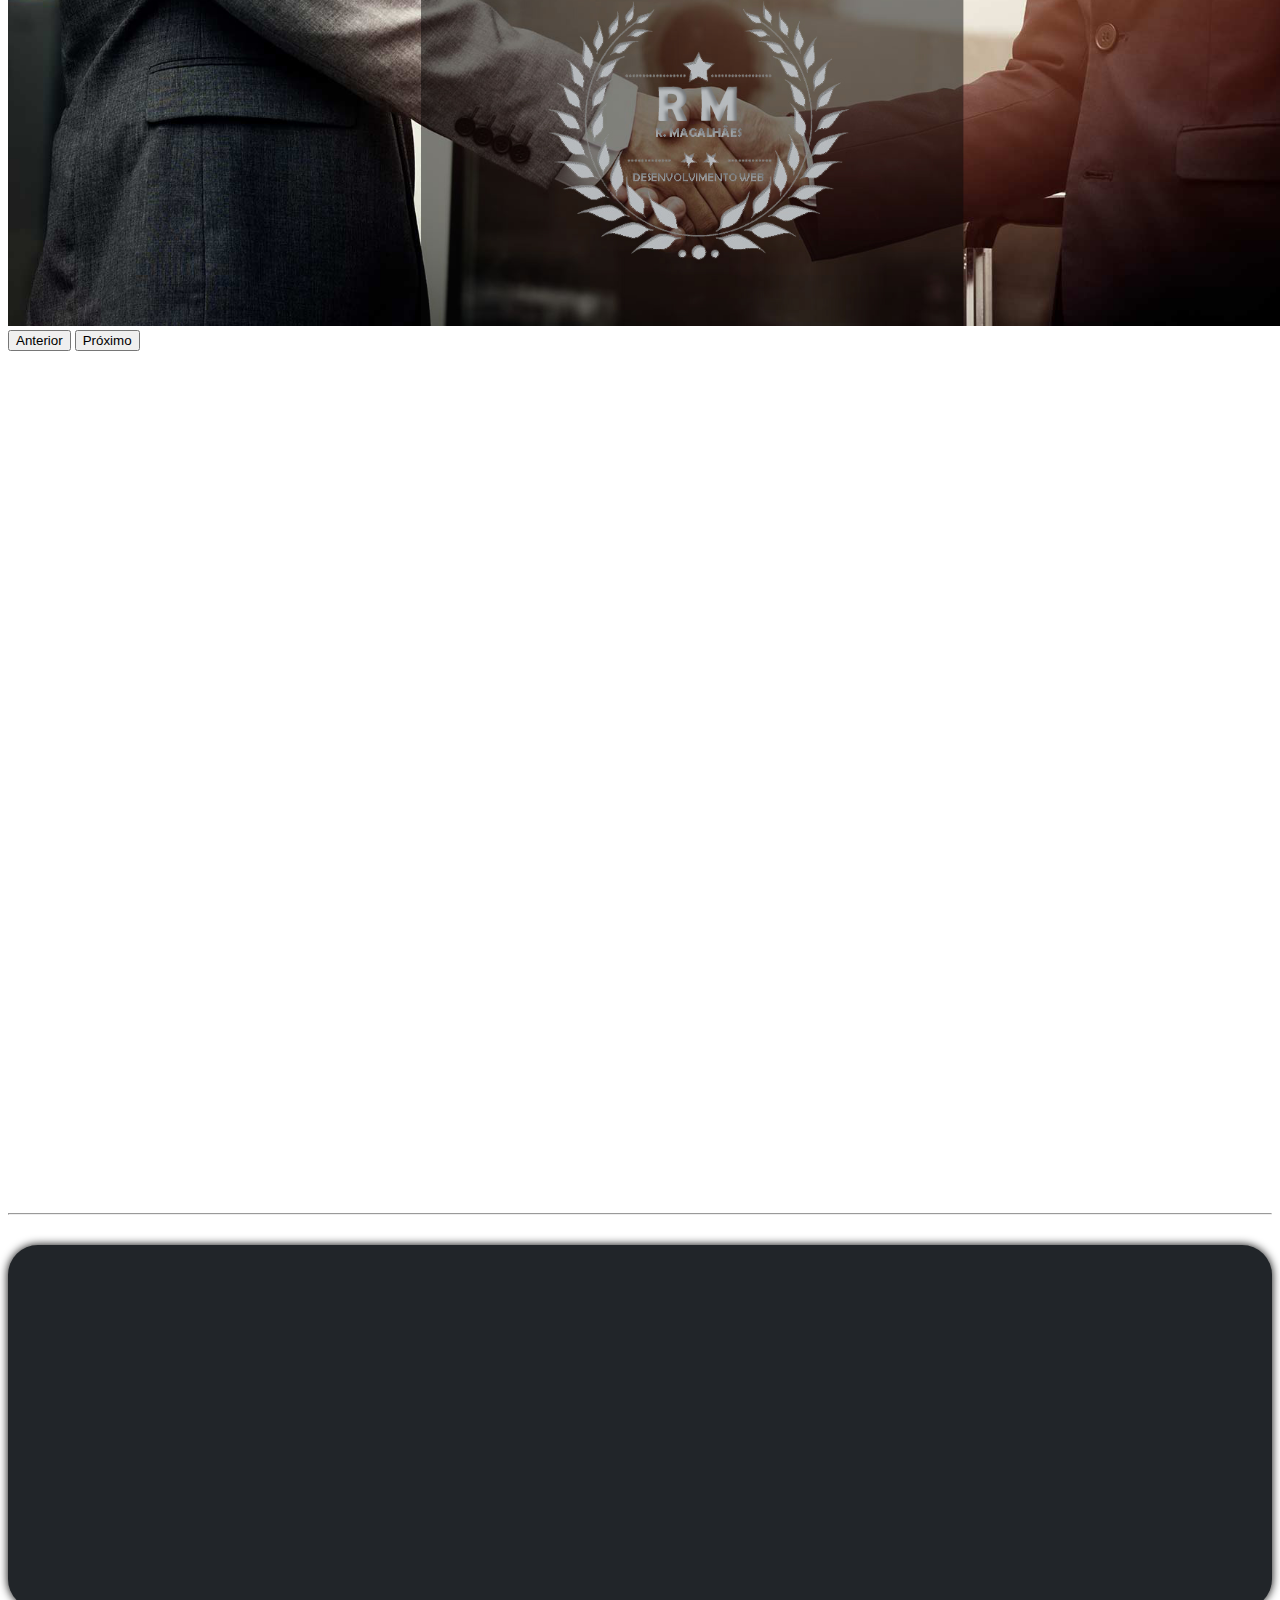
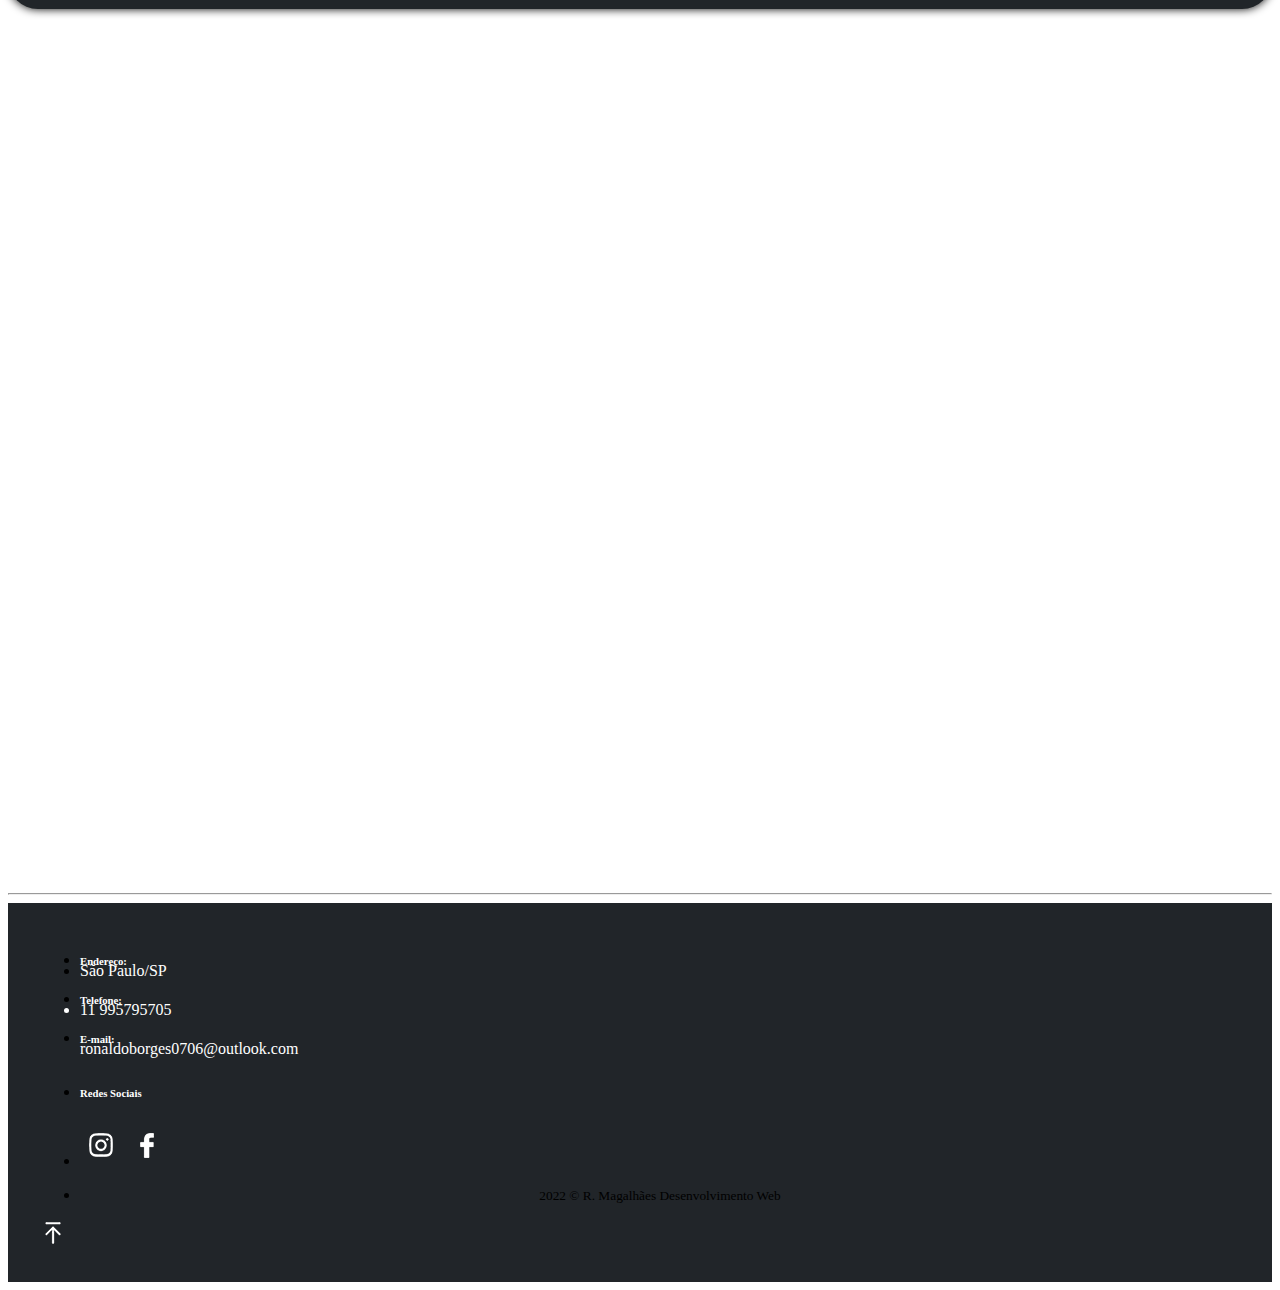
==== commit fe49f98e: "01" ====
--- a/index.html
+++ b/index.html
@@ -10,7 +10,7 @@
   <link rel="stylesheet" href="style.css">
   <link rel="shortcut icon" href="favicon.ico" type="image/x-icon">
   <link rel="stylesheet" href="https://unpkg.com/aos@next/dist/aos.css" />
-  <title>Adilson Amadeu Associados</title>
+  <title>R.Magalhães</title>
 </head>
 
 <body>
@@ -63,7 +63,7 @@
               </a>
             </li>
             <li class="nav-item">
-              <a class="nav-link" href="#">
+              <a class="nav-link" href="blog.html">
                 <h6>Blog</h6>
               </a>
             </li>
@@ -116,246 +116,262 @@
   </header>
 
   <div class=" textAn container">
-<div class="row">
-<div class="col4"></div>
-<div class="col4"><img data-aos="fade-left" class="just justT" src="images/justica.png" alt=""><img data-aos="fade-right" class="just2 justT" src="#"alt=""> </div></div>
-<div class="col4">
-
-
-<div data-aos="fade-up">
-  <h2  style="color: #9f8436;" class="centro  textop">Áreas de Atuação</h2>
-</div>
-    
-
-    <div class="areatexto">
-
+    <div class="row">
+      <div class="col4"></div>
+      <div class="col4"><img data-aos="fade-left" class="just justT" src="images/justica.png" alt=""><img
+          data-aos="fade-right" class="just2 justT" src="#" alt=""> </div>
+    </div>
+    <div class="col4">
+
+
+      <div data-aos="fade-up">
+        <h2 style="color: #9f8436;" class="centro  textop">Áreas de Atuação</h2>
+      </div>
+
+
+      <div class="areatexto">
+
+        <div class="row">
+
+          <div class="col-sm-1"></div>
+          <a data-aos="fade-up" class=" areas1 textAnP col-sm-5 centro" href="direitoPenal.html">
+            <h4 style="color: #9f8436;">Direito Penal</h4>
+            <p>Quando as infrações aos direitos e interesses do indivíduo assumem determinadas proporções, e os demais
+              meios de controle social mostram-se insuficientes ou ineficazes para harmonizar o convívio social, surge o
+              direito penal com sua natureza peculiar de meio de controle social formalizado, procurando resolver
+              conflitos e suturando eventuais rupturas produzidas pela desinteligência dos homens.</p><small
+              class="saiba">Saiba mais...</small>
+          </a>
+
+
+          <a data-aos="fade-up" class=" areas1 textAnP col-sm-5 centro" href="diretitoTributario.html">
+            <h4 style="color: #9f8436;">Direito Tributário</h4>
+            <p>Direito Tributário é a área do direito responsável por determinar e fiscalizar a arrecadação de tributos,
+              como taxas e impostos. Também chamado de Direito Fiscal, o segmento tem, como principal papel, o combate
+              de
+              possíveis abusos por parte do Fisco e o controle de pagamento dos contribuintes.</p><small
+              class="saiba">Saiba mais...</small>
+          </a>
+          <div class="col-sm-1"></div>
+        </div>
+
+
+        <div class=" textAnP row">
+          <div class="col-sm-1"></div>
+          <a data-aos="fade-up" class=" areas1 col-sm-5 centro" href="direitoEmpresarial.html">
+            <h4 style="color: #9f8436;">Direito Empresarial</h4>
+            <p>O Direito Empresarial, ou Direito Comercial, é um ramo do Direito que tem como objetivo cuidar o
+              exercício
+              da atividade econômica organizada de fornecimento de bens ou serviços, a chamada empresa. Seu objeto de
+              estudo é resolver os conflitos de interesses envolvendo empresários ou relacionados às empresas.</p><small
+              class="saiba">Saiba mais...</small>
+          </a>
+          <a data-aos="fade-up" class=" areas1 col-sm-5 centro" href="direitoCivel.html">
+            <h4 style="color: #9f8436;">Direito Cível</h4>
+            <p>Direito vem do latim directum, que significa em linha reta, aquilo ou aquele que segue uma regra. Civil
+              origina da palavra latina civilis relativa a cidadão. Então, o direito civil é o direito do cidadão. É
+              matéria abrangente e disciplina direitos e deveres das nossas relações, sejam com pessoas ou coisas.</p>
+            <small class="saiba">Saiba mais...</small>
+          </a>
+          <div class="col-sm-1"></div>
+        </div>
+
+
+        <div class="textAnP row">
+          <div class="col-sm-3"></div>
+          <a data-aos="fade-up" class=" areas1 col-sm-6 centro" href="direitoTrabalhista.html">
+            <h4 style="color: #9f8436;">Direito trabalhista</h4>
+            <p>O direito do trabalho, também chamado de direito trabalhista, é um ramo do direito privado que é
+              responsável por regular a relação jurídica entre trabalhadores e empregadores, baseado nos princípios e
+              leis
+              trabalhistas. O direito do trabalho é um dos ramos do direito privado mais importantes para a sociedade.
+            </p>
+            <small class="saiba">Saiba mais...</small>
+          </a>
+          <div class="col-sm-3"></div>
+
+        </div>
+
+      </div>
       <div class="row">
-
-        <div class="col-sm-1"></div>
-        <a data-aos="fade-up" class=" areas1 textAnP col-sm-5 centro" href="direitoPenal.html">
-          <h4 style="color: #9f8436;">Direito Penal</h4>
-          <p>Quando as infrações aos direitos e interesses do indivíduo assumem determinadas proporções, e os demais
-            meios de controle social mostram-se insuficientes ou ineficazes para harmonizar o convívio social, surge o
-            direito penal com sua natureza peculiar de meio de controle social formalizado, procurando resolver
-            conflitos e suturando eventuais rupturas produzidas pela desinteligência dos homens.</p><small
-            class="secondary">Leia mais...</small>
-        </a>
-
-
-        <a data-aos="fade-up" class=" areas1 textAnP col-sm-5 centro" href="diretitoTributario.html">
-          <h4 style="color: #9f8436;">Direito Tributário</h4>
-          <p>Direito Tributário é a área do direito responsável por determinar e fiscalizar a arrecadação de tributos,
-            como taxas e impostos. Também chamado de Direito Fiscal, o segmento tem, como principal papel, o combate de
-            possíveis abusos por parte do Fisco e o controle de pagamento dos contribuintes.</p><small
-            class="secondary">Leia mais...</small>
-        </a>
-        <div class="col-sm-1"></div>
-      </div>
-
-
-      <div class=" textAnP row">
-        <div class="col-sm-1"></div>
-        <a data-aos="fade-up" class=" areas1 col-sm-5 centro" href="direitoEmpresarial.html">
-          <h4 style="color: #9f8436;">Direito Empresarial</h4>
-          <p>O Direito Empresarial, ou Direito Comercial, é um ramo do Direito que tem como objetivo cuidar o exercício
-            da atividade econômica organizada de fornecimento de bens ou serviços, a chamada empresa. Seu objeto de
-            estudo é resolver os conflitos de interesses envolvendo empresários ou relacionados às empresas.</p><small
-            class="secondary">Leia mais...</small>
-        </a>
-        <a data-aos="fade-up" class=" areas1 col-sm-5 centro" href="direitoCivel.html">
-          <h4 style="color: #9f8436;">Direito Cível</h4>
-          <p>Direito vem do latim directum, que significa em linha reta, aquilo ou aquele que segue uma regra. Civil
-            origina da palavra latina civilis relativa a cidadão. Então, o direito civil é o direito do cidadão. É
-            matéria abrangente e disciplina direitos e deveres das nossas relações, sejam com pessoas ou coisas.</p>
-          <small class="secondary">Leia mais...</small>
-        </a>
-        <div class="col-sm-1"></div>
-      </div>
-
-
-      <div class="textAnP row">
-        <div class="col-sm-3"></div>
-        <a data-aos="fade-up" class=" areas1 col-sm-6 centro" href="direitoTrabalhista.html">
-          <h4 style="color: #9f8436;">Direito trabalhista</h4>
-          <p>O direito do trabalho, também chamado de direito trabalhista, é um ramo do direito privado que é
-            responsável por regular a relação jurídica entre trabalhadores e empregadores, baseado nos princípios e leis
-            trabalhistas. O direito do trabalho é um dos ramos do direito privado mais importantes para a sociedade.</p>
-          <small class="secondary">Leia mais...</small>
-        </a>
-        <div class="col-sm-3"></div>
-
-      </div>
-
-    </div>
+        <div class="col-sm-1"></div>
+        <div class="col-sm-10">
+          <hr style="margin-bottom: 30px;">
+        </div>
+        <div class="col-sm-1"></div>
+      </div>
+
+      <div class="row">
+        <div class="col-sm-1"></div>
+        <div class="col-sm-10  areaSomos">
+          <img data-aos="fade" class="nos" src="images/nos2.png" alt="">
+          <h3 data-aos="fade-up" style="color: #9f8436;" class="nos2">Quem Somos</h3>
+          <a class="leiaM" href="oEscritorio.html">
+            <p data-aos="fade-up" class="centro ">Lorem ipsum dolor, sit amet consectetur adipisicing elit. Distinctio
+              animi necessitatibus
+              dolor eligendi praesentium quas quidem alias eveniet autem repellat esse, aperiam molestiae exercitationem
+              accusamus impedit odit sit similique sint? Lorem Lorem ipsum dolor sit amet consectetur adipisicing elit.
+              Numquam at illum ratione laborum quisquam recusandae, minima unde nisi ipsa laudantium nemo adipisci ipsum
+              fuga eaque tenetur perferendis atque consequatur error!
+              Ad nesciunt aperiam porro atque natus officia fugiat provident est debitis hic, cupiditate quas ut quae
+              cum
+              necessitatibus fugit, vel quidem voluptatum nulla dolore suscipit similique asperiores ducimus?
+              Perspiciatis, magni.
+              Nisi repudiandae voluptatibus provident repellat esse molestiae laboriosam, maxime exercitationem
+              molestias
+              iure blanditiis quaerat modi, delectus placeat dicta ipsum velit assumenda cum odit commodi cupiditate
+              asperiores temporibus hic. Ex, modi.
+              Animi in eaque corporis iure nostrum! Adipisci mollitia alias nihil commodi enim aut distinctio! Sint
+              error
+              nobis recusandae in asperiores quasi molestias corrupti. Voluptatem explicabo voluptatibus rerum
+              temporibus
+              ut incidunt!
+              Ex, saepe dignissimos. Dolore voluptate rem corporis optio repudiandae odio ab modi nostrum incidunt
+              corrupti mollitia, enim maxime eius tenetur nisi hic inventore numquam iure earum debitis quasi. Quam, ea.
+              Distinctio totam suscipit culpa, ducimus saepe veritatis placeat quas dolores fugiat quidem voluptate hic.
+              Aut sed, corrupti tempore placeat assumenda ipsa dicta commodi voluptate culpa veritatis omnis sequi
+              quibusdam tempora?
+              Cupiditate facere atque at accusantium architecto natus expedita error labore quisquam aspernatur, ab
+              dolor
+              vero dolorum eaque tempore similique culpa suscipit quod? Quasi blanditiis eaque similique corporis
+              nesciunt
+              accusantium neque. </p>
+
+          </a>
+
+
+
+        </div>
+        <div class="col-sm-1"></div>
+      </div>
+
+      <div class="container rostos">
+        <div class="row rostosP">
+          <a data-aos="fade-right" class="col-sm-4 areas2" href="oEscritorio.html#doutor1">
+            <img class="rounded-circle" src="images/fotoHomem.png" alt="Generic placeholder image" width="140"
+              height="140">
+            <h2>Doutor1</h2>
+            <p>Donec sed odio dui. Etiam porta sem malesuada magna mollis euismod. Nullam id dolor id nibh ultricies
+              vehicula ut id elit. Morbi leo risus, porta ac consectetur ac, vestibulum at eros. Praesent commodo cursus
+              magna.</p> <small class="saiba">Saiba mais...</small>
+          </a>
+
+
+          <a data-aos="fade-up" class="col-sm-4 areas2" href="oEscritorio.html#doutor2">
+
+            <img class="rounded-circle" src="images/fotoMulher.png" alt="Generic placeholder image" width="140"
+              height="140">
+            <h2>Doutora</h2>
+            <p>Duis mollis, est non commodo luctus, nisi erat porttitor ligula, eget lacinia odio sem nec elit. Cras
+              mattis consectetur purus sit amet fermentum. Fusce dapibus, tellus ac cursus commodo, tortor mauris
+              condimentum nibh.</p><small class="saiba">Saiba mais...</small>
+
+          </a>
+
+          <a data-aos="fade-left" class="col-sm-4 areas2" href="oEscritorio.html#doutor3">
+
+            <img class="rounded-circle " src="images/fotoHomem.png" alt="Generic placeholder image" width="140"
+              height="140">
+            <h2>Doutor 3</h2>
+            <p>Duis mollis, est non commodo luctus, nisi erat porttitor ligula, eget lacinia odio sem nec elit. Cras
+              mattis consectetur purus sit amet fermentum. Fusce dapibus, tellus ac cursus commodo, tortor mauris
+              condimentum nibh.</p><small class="saiba">Saiba mais...</small>
+
+          </a>
+
+        </div>
+      </div>
+
+    </div>
+
     <div class="row">
       <div class="col-sm-1"></div>
       <div class="col-sm-10">
-        <hr style="margin-bottom: 30px;">
+        <hr>
       </div>
       <div class="col-sm-1"></div>
     </div>
-
-    <div class="row">
-      <div class="col-sm-1"></div>
-      <div class="col-sm-10  areaSomos">
-<img data-aos="fade" class="nos" src="images/nos2.png" alt="">
-        <h3 data-aos="fade-up" style="color: #9f8436;" class="nos2">Quem Somos</h3>
-        <a class="leiaM" href="oEscritorio.html"> <p data-aos="fade-up" class="centro ">Lorem ipsum dolor, sit amet consectetur adipisicing elit. Distinctio animi necessitatibus
-          dolor eligendi praesentium quas quidem alias eveniet autem repellat esse, aperiam molestiae exercitationem
-          accusamus impedit odit sit similique sint? Lorem Lorem ipsum dolor sit amet consectetur adipisicing elit.
-          Numquam at illum ratione laborum quisquam recusandae, minima unde nisi ipsa laudantium nemo adipisci ipsum
-          fuga eaque tenetur perferendis atque consequatur error!
-          Ad nesciunt aperiam porro atque natus officia fugiat provident est debitis hic, cupiditate quas ut quae cum
-          necessitatibus fugit, vel quidem voluptatum nulla dolore suscipit similique asperiores ducimus?
-          Perspiciatis, magni.
-          Nisi repudiandae voluptatibus provident repellat esse molestiae laboriosam, maxime exercitationem molestias
-          iure blanditiis quaerat modi, delectus placeat dicta ipsum velit assumenda cum odit commodi cupiditate
-          asperiores temporibus hic. Ex, modi.
-          Animi in eaque corporis iure nostrum! Adipisci mollitia alias nihil commodi enim aut distinctio! Sint error
-          nobis recusandae in asperiores quasi molestias corrupti. Voluptatem explicabo voluptatibus rerum temporibus
-          ut incidunt!
-          Ex, saepe dignissimos. Dolore voluptate rem corporis optio repudiandae odio ab modi nostrum incidunt
-          corrupti mollitia, enim maxime eius tenetur nisi hic inventore numquam iure earum debitis quasi. Quam, ea.
-          Distinctio totam suscipit culpa, ducimus saepe veritatis placeat quas dolores fugiat quidem voluptate hic.
-          Aut sed, corrupti tempore placeat assumenda ipsa dicta commodi voluptate culpa veritatis omnis sequi
-          quibusdam tempora?
-          Cupiditate facere atque at accusantium architecto natus expedita error labore quisquam aspernatur, ab dolor
-          vero dolorum eaque tempore similique culpa suscipit quod? Quasi blanditiis eaque similique corporis nesciunt
-          accusantium neque. </p> 
-          
-        </a>
-       
-          
-           
-       
-        
-
-      </div>
-      <div class="col-sm-1"></div>
-    </div>
-
-    <div class="container rostos">
-      <div class="row rostosP">
-        <a data-aos="fade-right" class="col-sm-4 areas2" href="oEscritorio.html#doutor1">
-          <img class="rounded-circle" src="images/fotoHomem.png" alt="Generic placeholder image" width="140"
-            height="140">
-          <h2>Doutor1</h2>
-          <p>Donec sed odio dui. Etiam porta sem malesuada magna mollis euismod. Nullam id dolor id nibh ultricies
-            vehicula ut id elit. Morbi leo risus, porta ac consectetur ac, vestibulum at eros. Praesent commodo cursus
-            magna.</p> <small class="secondary">Leia mais...</small>
-        </a>
-
-
-        <a data-aos="fade-up" class="col-sm-4 areas2" href="oEscritorio.html#doutor2">
-
-          <img class="rounded-circle" src="images/fotoMulher.png" alt="Generic placeholder image" width="140"
-            height="140">
-          <h2>Doutora</h2>
-          <p>Duis mollis, est non commodo luctus, nisi erat porttitor ligula, eget lacinia odio sem nec elit. Cras
-            mattis consectetur purus sit amet fermentum. Fusce dapibus, tellus ac cursus commodo, tortor mauris
-            condimentum nibh.</p><small class="secondary">Leia mais...</small>
-
-        </a>
-
-        <a data-aos="fade-left" class="col-sm-4 areas2" href="oEscritorio.html#doutor3">
-
-          <img class="rounded-circle " src="images/fotoHomem.png" alt="Generic placeholder image" width="140"
-            height="140">
-          <h2>Doutor 3</h2>
-          <p>Duis mollis, est non commodo luctus, nisi erat porttitor ligula, eget lacinia odio sem nec elit. Cras
-            mattis consectetur purus sit amet fermentum. Fusce dapibus, tellus ac cursus commodo, tortor mauris
-            condimentum nibh.</p><small class="secondary">Leia mais...</small>
-
-        </a>
-
-      </div>
-    </div>
-
-  </div>
-
-  <div class="row">
-    <div class="col-sm-1"></div>
-    <div class="col-sm-10">
-      <hr>
-    </div>
-    <div class="col-sm-1"></div>
   </div>
 
   <footer class="text-white">
     <div class="container-fluid">
 
 
-        <div class="row">
-            <div class="col-sm-2"></div>
-            <div class="col-sm-5">
-                <ul class="list-unstyled">
-                    
-                        <li>
-                            <h6 class="centerH6"> Endereço:</h6>
-                        </li>
-                        <li>
-                            <a class="linke"
-                                href="https://www.google.com.br/maps/place/Av.+Rebou%C3%A7as,+3520+-+Pinheiros,+S%C3%A3o+Paulo+-+SP,+05402-600/@-23.5718939,-46.6950405,17z/data=!3m1!4b1!4m5!3m4!1s0x94ce570ba2ca5b61:0x2db5ea290fc4ae56!8m2!3d-23.5718939!4d-46.6928518"
-                                target="_blank"> Av. Rebouças, 3520
-                            </a>
-                        </li>
-                    
-
-
-
-                    <li>
-                        <h6 class="centerH6">Telefone:</h6>
-                    </li>
-                    <li class="linke"> 11 3817-5747</li>
-
-                    <li>
-                        <h6 class="centerH6">E-mail:</h6>
-                    </li>
-                    <a class="linke"
-                        href="mailto:contato@aixinvest.com.br?Subject=Título%20da%20mensagem">contato@xxxxxxx.com.br
-
-                    </a>
-
-
-                </ul>
-            </div>
-            <div class="col-sm-4">
-                <ul class="list-unstyled">
-                    <li>
-                        <h6 class="center">Redes Sociais</h6>
-                    </li>
-                    <li> <a class="linke" href="https://www.instagram.com" target="_blank"><img class="linke"
-                                src="images/iconeInsta.png" onmouseover="this.src='images/iconeInsta2.png'" onmouseout="this.src='images/iconeInsta.png'" alt="icone "> </a>
-
-                        <a class="linke" href="https://www.facebook.com" target="_blank"><img
-                                src="images/iconeFace.png" onmouseover="this.src='images/iconeFace2.png'" onmouseout="this.src='images/iconeFace.png'" alt=""></a>
-                    </li>
-
-                </ul>
-            </div>
-            <div class="col-sm-1"></div>
-            <div class="textCenter">
-
-                <ul class="list-unstyled">
-                    <li> <small>2022 &copy; Adilson Amadeu Associados </small> </li>
-                </ul>
-            </div>
-            <a href="index.html#topo"> <img src="images/topo.png" alt=""> </a>
-        </div>
-</footer>
-
-
-
-<script src="app.js"></script>
-<script src="https://unpkg.com/aos@next/dist/aos.js"></script>
-<script>
-  AOS.init({
-    duration: 1000,
-  });
-</script>
-<script src="https://cdn.jsdelivr.net/npm/bootstrap@5.1.3/dist/js/bootstrap.bundle.min.js"
-  integrity="sha384-ka7Sk0Gln4gmtz2MlQnikT1wXgYsOg+OMhuP+IlRH9sENBO0LRn5q+8nbTov4+1p"
-  crossorigin="anonymous"></script>
+      <div class="row">
+        <div class="col-sm-2"></div>
+        <div class="col-sm-5">
+          <ul class="list-unstyled">
+
+            <li>
+              <h6 class="centerH6"> Endereço:</h6>
+            </li>
+            <li>
+              <a class="linke"
+                href="https://www.google.com/maps?q=sao+paulo&um=1&ie=UTF-8&sa=X&ved=2ahUKEwjamsvdg771AhWNILkGHZVAACYQ_AUoAnoECAIQBA"
+                target="_blank"> São Paulo/SP
+              </a>
+            </li>
+
+
+
+
+            <li>
+              <h6 class="centerH6">Telefone:</h6>
+            </li>
+            <li class="linke"> 11 995795705</li>
+
+            <li>
+              <h6 class="centerH6">E-mail:</h6>
+            </li>
+            <a class="linke"
+              href="mailto:contato@aixinvest.com.br?Subject=Título%20da%20mensagem">ronaldoborges0706@outlook.com
+
+            </a>
+
+
+          </ul>
+        </div>
+        <div class="col-sm-4">
+          <ul class="list-unstyled">
+            <li>
+              <h6 class="center">Redes Sociais</h6>
+            </li>
+            <li> <a class="linke" href="https://www.instagram.com" target="_blank"><img class="linke"
+                  src="images/iconeInsta.png" onmouseover="this.src='images/iconeInsta2.png'"
+                  onmouseout="this.src='images/iconeInsta.png'" alt="icone "> </a>
+
+              <a class="linke" href="https://www.facebook.com" target="_blank"><img src="images/iconeFace.png"
+                  onmouseover="this.src='images/iconeFace2.png'" onmouseout="this.src='images/iconeFace.png'"
+                  alt=""></a>
+            </li>
+
+          </ul>
+        </div>
+        <div class="col-sm-1"></div>
+        <div class="textCenter">
+
+          <ul class="list-unstyled">
+            <li> <small>2022 &copy; R. Magalhães Desenvolvimento Web </small> </li>
+          </ul>
+        </div>
+        <a href="index.html#topo"> <img src="images/topo.png" alt=""> </a>
+      </div>
+      
+    </div>
+  </footer>
+
+
+
+  <script src="app.js"></script>
+  <script src="https://unpkg.com/aos@next/dist/aos.js"></script>
+  <script>
+    AOS.init({
+      duration: 1000,
+    });
+  </script>
+  <script src="https://cdn.jsdelivr.net/npm/bootstrap@5.1.3/dist/js/bootstrap.bundle.min.js"
+    integrity="sha384-ka7Sk0Gln4gmtz2MlQnikT1wXgYsOg+OMhuP+IlRH9sENBO0LRn5q+8nbTov4+1p"
+    crossorigin="anonymous"></script>
 </body>
 
 </html>--- a/style.css
+++ b/style.css
@@ -1,383 +1,364 @@
+
+.navbar {
+    background-color: rgb(0, 0, 0);   
+    text-align: center;
+  }
+  
+  .nav-link {
+      color: white;
+      margin-left: 30px;
+      margin-right: 30px;
+  }
+  
+  .dropdown-item {
+      color: white;
+      text-align: center;
+      padding: 10px;
+  }
+  
+  .dropdown-item:hover {
+      color: #9f8436;
+      background-color: #212529;
+      
+  }
+  h6 {
+      color: white;
+  }
+  
+  h6:hover {
+      color: #9f8436;
+  }
+  
+  .centro {
+      text-align: center;
+      margin-top: 50px;
+  }
+  
+  @media (min-width: 980px) {
+      .slides {
+      height: 400px;
+  }
+  }
+  
+  @media (max-width: 600px) {
+      .slides {
+      height: 150px;
+      width: 100%;
+  }
+  }
+  
+  .prima {
+      margin-top: 50px;
+  }
+  
+  footer {
+      background-color: #212529;
+      padding: 2rem;
+  }
+  
+  .rodape{
+      text-decoration: none;
+      color: white;
+  }
+  
+  .linke {
+      text-decoration: none;
+      color: white;
+  }
+  
+  .linke:hover {
+      color: burlywood;   
+  }
+  
+  .textCenter {
+      text-align: center
+  }
+  
+  .areas1 { 
+  padding: 20px;
+  margin: 10px;
+  text-decoration: none;
+  color: black; 
+  }
+  
+  .areas1:hover {
+      color: white;  
+      background-color: #212529;
+      border-radius: 20px;
+      box-shadow: 0px 0px 15px black;
+  }
+  
+  .areas2[href^="oEscritorio.html#doutor1"] {
+      text-decoration: none;
+      color: black;
+      border-radius: 20px;
+      margin-bottom: 30px;
+      padding-top: 60px;
+      padding-bottom: 60px ;
+  }
+  
+  .areas2[href^="oEscritorio.html#doutor2"] {
+      text-decoration: none;
+      color: black;
+      border-radius: 20px;
+      margin-bottom: 30px;
+      padding-top: 60px;
+      padding-bottom: 60px ;
+  }
+  
+  .areas2[href^="oEscritorio.html#doutor3"] {
+      text-decoration: none;
+      color: black;
+      border-radius: 20px;
+      margin-bottom: 30px;
+      padding-top: 60px;
+      padding-bottom: 60px ;
+  }
+  
+  .areas2:hover {
+      color: white;  
+      background-color: #212529;
+      box-shadow: 0px 0px 15px black;
+  }
+  
+  .espaco {
+      margin-top: 20px;
+  }
+  
+  .textop {
+      margin-bottom: 20px;
+      
+  }
+  
+  .rostos {
+      text-align: center;
+      margin-top: 30px;
+  }
+  
+  .parag01 {
+      text-align: justify;
+  }
+  
+  .iconeJust {
+      margin-top: 20px;
+      margin-bottom: 20px;
+  }
+  
+  h2 {
+      color: #9f8436 ;
+  }
+  
+  .box {
+      width: 50%;
+      float: left;
+      height: 80px;/*Altura da linha*/
+     }
+       
+  .logo01 {
+      width: 150px;
+  }
+  
+  .centerH6 {
+      margin-top: 10px;
+      margin-bottom: -5px;
+  }
+  
+  .justT {
+   width: 100px;  
+   margin-top: 20px; 
+   margin-bottom: -80px;
+  }
+  
+  .just {
+      margin-left: 290px;
+  }
+  
+  .just2 {
+      margin-left: 150px;
+  }
+  
+  @media (max-width: 990px) {
+      .justT {
+          width: 100px;  
+         }  
+  
+      .just {
+          margin-left: 10%;
+      }
+      
+      .just2 {  
+       visibility: hidden;
+      }
+  
+  }
+  
+  .nos {
+      width: 50px;
+      margin-top: 30px ;
+      margin-left: 200px;
+      
+  }
+  
+  .nos2 {
+      text-align: center;
+      margin-top: -40px;
+      margin-bottom: -10px;
+  }
+  
+  @media (max-width: 990px) {
+      .nos {
+          margin-left: auto;
+          margin-right: auto;
+          margin-bottom: 10px;
+          width: 50px;
+      }
+      #nosQ {
+          width: 400px; 
+          margin-top: -15px;   
+      }
+  }
+  
+  #nosQ {
+      width: 60px;
+      margin-left: -200px;
+      margin-bottom: -50px;
+      margin-top: -10px;
+  }
+  
+  .areaSomos {
+      color: white;  
+      background-color: #212529;
+      border-radius: 30px;
+      box-shadow: 0px 0px 10px black;
+      padding-left: 50px;
+     padding-right: 50px;
+     padding-bottom: 50px;
+     
+  }
+  
+  .areaDir {
+      border-radius: 20px;
+      box-shadow: 0px 0px 10px #212529;
+      padding-left: 40px;
+      padding-right: 40px ;
+      padding-top: 30px ;
+      padding-bottom: 20px ;
+      color: white;  
+      background-color: #212529; 
+  }
+  
+  @media (max-width: 990px) {
+      .areaDir {
+          box-shadow: 0px 0px 0px #212529;
+      }
+  }
+  
+  .areaDout {
+      border-radius: 20px;
+      box-shadow: 0px 0px 10px #212529;
+      padding-left: 40px;
+      padding-right: 40px ;
+      padding-top: 30px ;
+      padding-bottom: 20px ;
+      color: white;  
+      background-color: #212529;
+      margin-bottom: 30px;
+  }
+  
+  .areaSob {
+      border-radius: 20px;
+      box-shadow: 0px 0px 10px #212529;
+      padding-left: 40px;
+      padding-right: 40px ;
+      padding-top: 30px ;
+      padding-bottom: 20px ;
+      margin-bottom: 30px;
+  }
+  
+  .leiaM {
+      text-decoration: none;
+      color: white;
+  }
+  
+  .leiaM:hover {
+      color: white;
+  }
+  
+  .rostosP {
+      padding-top: 20px;
+      padding-bottom: 20px ;
+  }
+   
+  @media (max-width: 990px) {
+      .areas2[href^="oEscritorio.html#doutor1"] {
+          text-decoration: none;
+          color: black;
+          border-radius: 20px;
+          margin-bottom: 30px;
+          padding-top: 10px;
+          padding-bottom: 10px ;
+      }
+  
+      .areas2[href^="oEscritorio.html#doutor2"] {
+          text-decoration: none;
+          color: black;
+          border-radius: 20px;
+          margin-bottom: 30px;
+          padding-top: 10px;
+          padding-bottom: 10px ;
+      }
+  
+      .areas2[href^="oEscritorio.html#doutor3"] {
+          text-decoration: none;
+          color: black;
+          border-radius: 20px;
+          margin-bottom: 30px;
+          padding-top: 10px;
+          padding-bottom: 10px ;
+      }
+  }
+  
+  .imG1 {
+      width: 70px;
+      margin-right: 280px;
+      margin-bottom: -40px;
+  }
+  
+  .imG1t {
+      width: 75px;
+      margin-right: 330px;
+      margin-bottom: -40px;
+  }
+  
+  .imG1tr {
+      width: 75px;
+      margin-right: 350px;
+      margin-bottom: -45px;
+  }
+  
+  .imG1e {
+      width: 70px;
+      margin-right: 350px;
+      margin-bottom: -40px;
+  }
+  
+  @media (max-width: 990px) {
+      #dTra {
+          font-size: 21px;
+      }
+  
+       .imG1tr {
+          width: 60px; 
+      } 
+      
+      .imG1e {
+          width: 60px;
+      }
+  }
+  
+  .saiba {
+      font-size: 10px;
+  }
 
 
-
-.navbar {
-  background-color: rgb(0, 0, 0);   
-  text-align: center;
-  
-  
-
-   
-}
-.nav-link {
-    color: white;
-    margin-left: 30px;
-    margin-right: 30px;
-}
-
-.dropdown-item {
-    color: white;
-    text-align: center;
-    padding: 10px;
-}
-
-.dropdown-item:hover {
-    color: #9f8436;
-    background-color: #212529;
-    
-}
-h6 {
-    color: white;
-}
-
-h6:hover {
-    color: #9f8436;
-}
-.linha {
-    display: block;
-    padding: 0px;
-    margin: 10px 0;
-    width: 100%;
-    height: 1px;
-    background-color: rgb(240, 190, 25);
-
-}
-.centro {
-    text-align: center;
-    margin-top: 50px;
-}
-
-@media (min-width: 980px) {
-    .slides {
-    height: 400px;
-}
-}
-
-
-
-@media (max-width: 600px) {
-    .slides {
-    height: 150px;
-    width: 100%;
-}
-
-}
-
-
-.prima {
-    margin-top: 50px;
-}
-
-
-footer {
-    background-color: #212529;
-    padding: 2rem;
-}
-.rodape{
-    text-decoration: none;
-    color: white;
-}
-
-.linke {
-    text-decoration: none;
-    color: white;
-}
-
-
-.linke:hover {
-    color: burlywood;   
-}
-.textCenter {
-    text-align: center
-}
-
-.areas1 { 
-padding: 20px;
-margin: 10px;
-text-decoration: none;
-color: black;
-   
-}
-.areas1:hover {
-    color: white;  
-    background-color: #212529;
-    border-radius: 20px;
-    box-shadow: 0px 0px 15px black;
-}
-
-.areas2[href^="oEscritorio.html#doutor1"] {
-    text-decoration: none;
-    color: black;
-    border-radius: 20px;
-    margin-bottom: 30px;
-    padding-top: 60px;
-    padding-bottom: 60px ;
-}
-.areas2[href^="oEscritorio.html#doutor2"] {
-    text-decoration: none;
-    color: black;
-    border-radius: 20px;
-    margin-bottom: 30px;
-    padding-top: 60px;
-    padding-bottom: 60px ;
-}
-.areas2[href^="oEscritorio.html#doutor3"] {
-    text-decoration: none;
-    color: black;
-    border-radius: 20px;
-    margin-bottom: 30px;
-    padding-top: 60px;
-    padding-bottom: 60px ;
-}
-.areas2:hover {
-    color: white;  
-    background-color: #212529;
-    box-shadow: 0px 0px 15px black;
-}
-
-.espaco {
-    margin-top: 20px;
-}
-
-.textop {
-    margin-bottom: 20px;
-    
-}
-
-.rostos {
-    text-align: center;
-    margin-top: 30px;
-}
-
-.parag01 {
-    text-align: justify;
-}
-
-.iconeJust {
-    margin-top: 20px;
-    margin-bottom: 20px;
-}
-
-h2 {
-    color: #9f8436 ;
-}
-
-.box {
-    width: 50%;
-    float: left;
-    height: 80px;/*Altura da linha*/
-   }
-   
-   .linha-vertical {
-    border-left: 1px solid;/* Adiciona borda esquerda na div como ser fosse uma linha.*/
-    box-sizing: border-box;
-   }
-
-  
-.logo01 {
-    width: 150px;
-}
-
-.centerH6 {
-    margin-top: 10px;
-    margin-bottom: -5px;
-}
-
-.justT {
- width: 100px;  
- margin-top: 20px; 
- margin-bottom: -80px;
-}
-
-.just {
-    
-    margin-left: 290px;
-}
-
-.just2 {
-    
-    margin-left: 150px;
-}
-
-@media (max-width: 990px) {
-    .justT {
-        width: 100px;  
-       
-       }  
-       .just {
-    
-        margin-left: 10%;
-      
-    }
-    
-    .just2 {
-        
-     visibility: hidden;
-    }
-
-}
-.nos {
-    width: 50px;
-    margin-top: 30px ;
-    margin-left: 200px;
-    
-}
-.nos2 {
-    text-align: center;
-    margin-top: -40px;
-    margin-bottom: -10px;
-}
-
-@media (max-width: 990px) {
-    .nos {
-        margin-left: auto;
-        margin-right: auto;
-        margin-bottom: 10px;
-        width: 50px;
-    }
-    #nosQ {
-        width: 400px; 
-        margin-top: -15px; 
-        
-    }
-}
-#nosQ {
-    width: 60px;
-    margin-left: -200px;
-    margin-bottom: -50px;
-    margin-top: -10px;
-}
-
-.areaSomos {
-    color: white;  
-    background-color: #212529;
-    border-radius: 30px;
-    box-shadow: 0px 0px 10px black;
-    
-    padding-left: 50px;
-   padding-right: 50px;
-   padding-bottom: 50px;
-   
-}
-.areaDir {
-   
-    border-radius: 20px;
-    box-shadow: 0px 0px 10px #212529;
-    padding-left: 40px;
-    padding-right: 40px ;
-    padding-top: 30px ;
-    padding-bottom: 20px ;
-    color: white;  
-    background-color: #212529;
-    
-   
-}
-
-@media (max-width: 990px) {
-    .areaDir {
-        box-shadow: 0px 0px 0px #212529;
-    }
-}
-.areaDout {
-    border-radius: 20px;
-    box-shadow: 0px 0px 10px #212529;
-    padding-left: 40px;
-    padding-right: 40px ;
-    padding-top: 30px ;
-    padding-bottom: 20px ;
-    color: white;  
-    background-color: #212529;
-    margin-bottom: 30px;
-}
-
-.areaSob {
-    border-radius: 20px;
-    box-shadow: 0px 0px 10px #212529;
-    padding-left: 40px;
-    padding-right: 40px ;
-    padding-top: 30px ;
-    padding-bottom: 20px ;
-    
-    margin-bottom: 30px;
-}
-.leiaM {
-    
-    text-decoration: none;
-   
-    color: white;
-    
-}
-
-.leiaM:hover {
-    
-    color: white;
-   
-}
-
-.rostosP {
-    padding-top: 20px;
-    padding-bottom: 20px ;
-}
- 
-@media (max-width: 990px) {
-    .areas2[href^="oEscritorio.html#doutor1"] {
-        text-decoration: none;
-        color: black;
-        border-radius: 20px;
-        margin-bottom: 30px;
-        padding-top: 10px;
-        padding-bottom: 10px ;
-    }
-    .areas2[href^="oEscritorio.html#doutor2"] {
-        text-decoration: none;
-        color: black;
-        border-radius: 20px;
-        margin-bottom: 30px;
-        padding-top: 10px;
-        padding-bottom: 10px ;
-    }
-    .areas2[href^="oEscritorio.html#doutor3"] {
-        text-decoration: none;
-        color: black;
-        border-radius: 20px;
-        margin-bottom: 30px;
-        padding-top: 10px;
-        padding-bottom: 10px ;
-    }
-}
-
-.imG1 {
-    width: 70px;
-    margin-right: 280px;
-    margin-bottom: -40px;
-}
-.imG1t {
-    width: 75px;
-    margin-right: 330px;
-    margin-bottom: -40px;
-}
-
-.imG1tr {
-    width: 75px;
-    margin-right: 350px;
-    margin-bottom: -45px;
-}
-
-.imG1e {
-    width: 70px;
-    margin-right: 350px;
-    margin-bottom: -40px;
-}
-@media (max-width: 990px) {
-    #dTra {
-        font-size: 21px;
-
-    }
-     .imG1tr {
-        width: 60px;
-       
-    } 
-    .imG1e {
-        width: 60px;
-    }
-}+ 